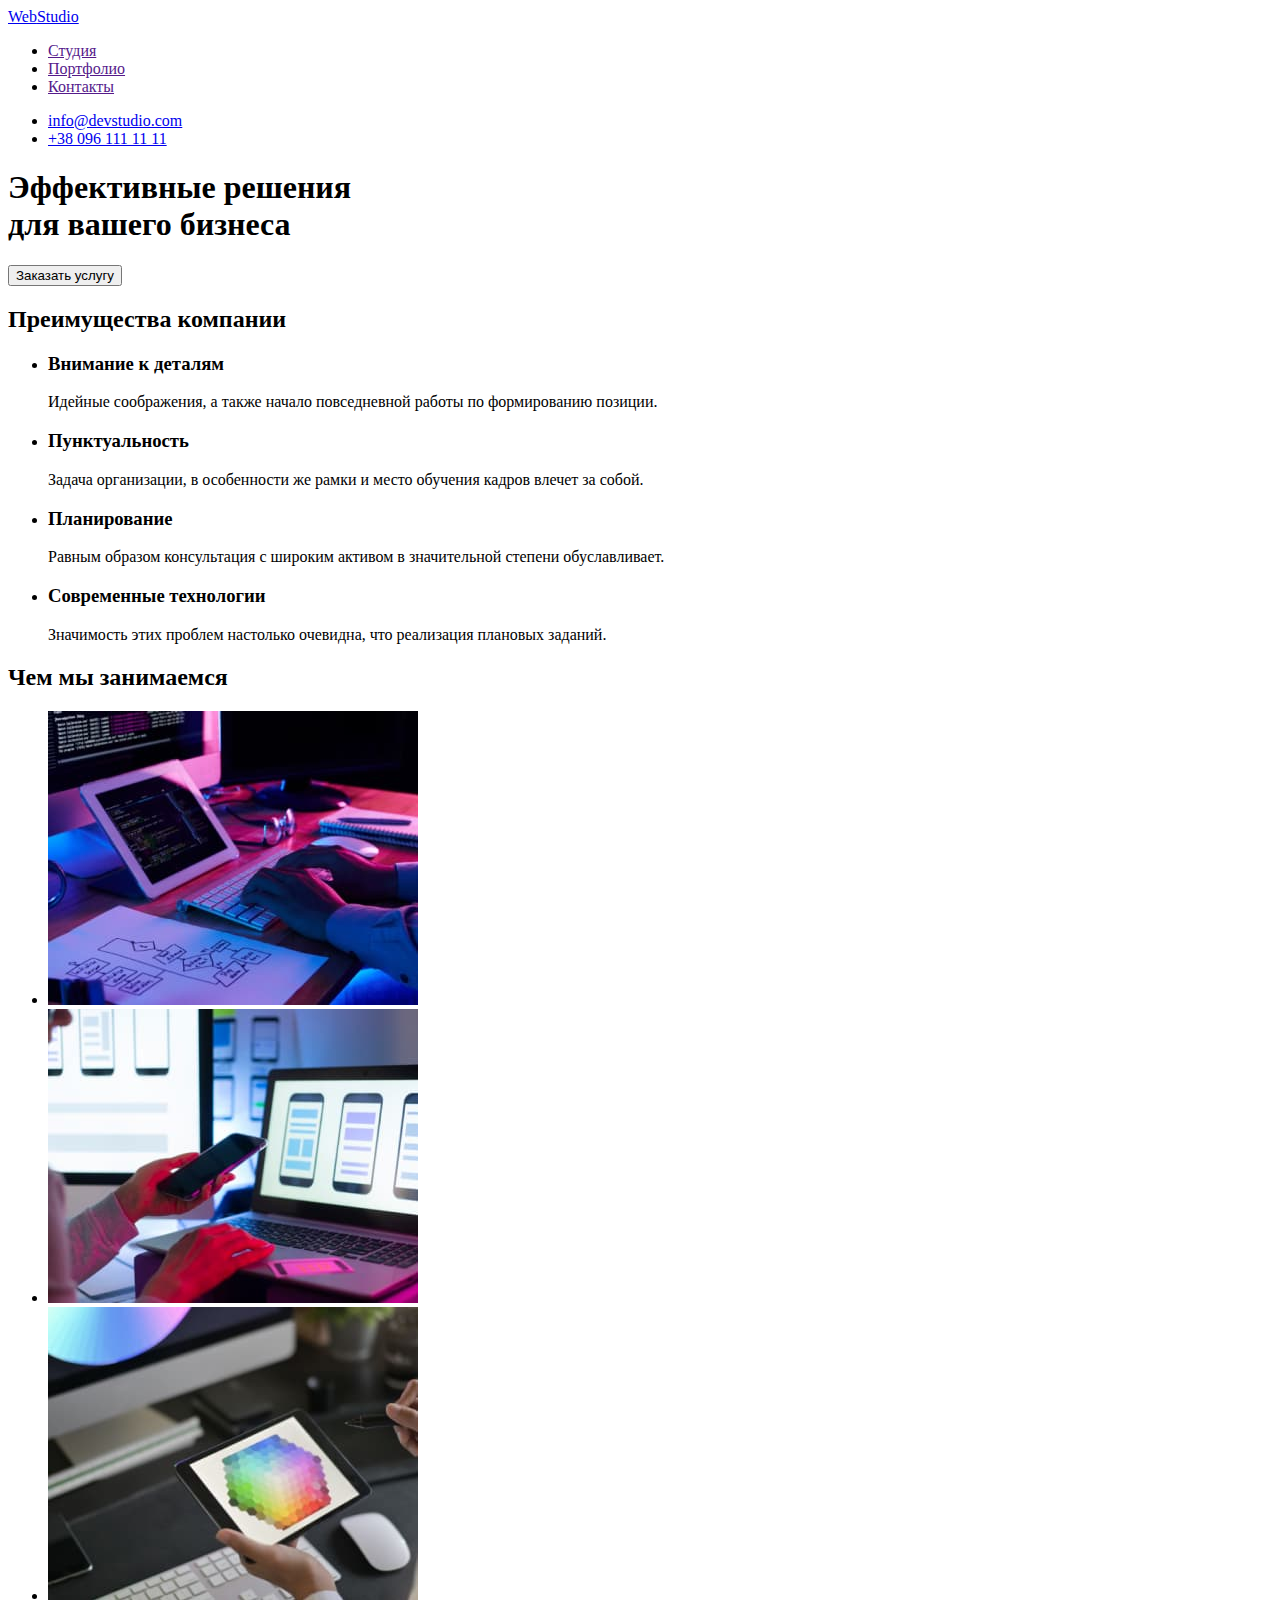
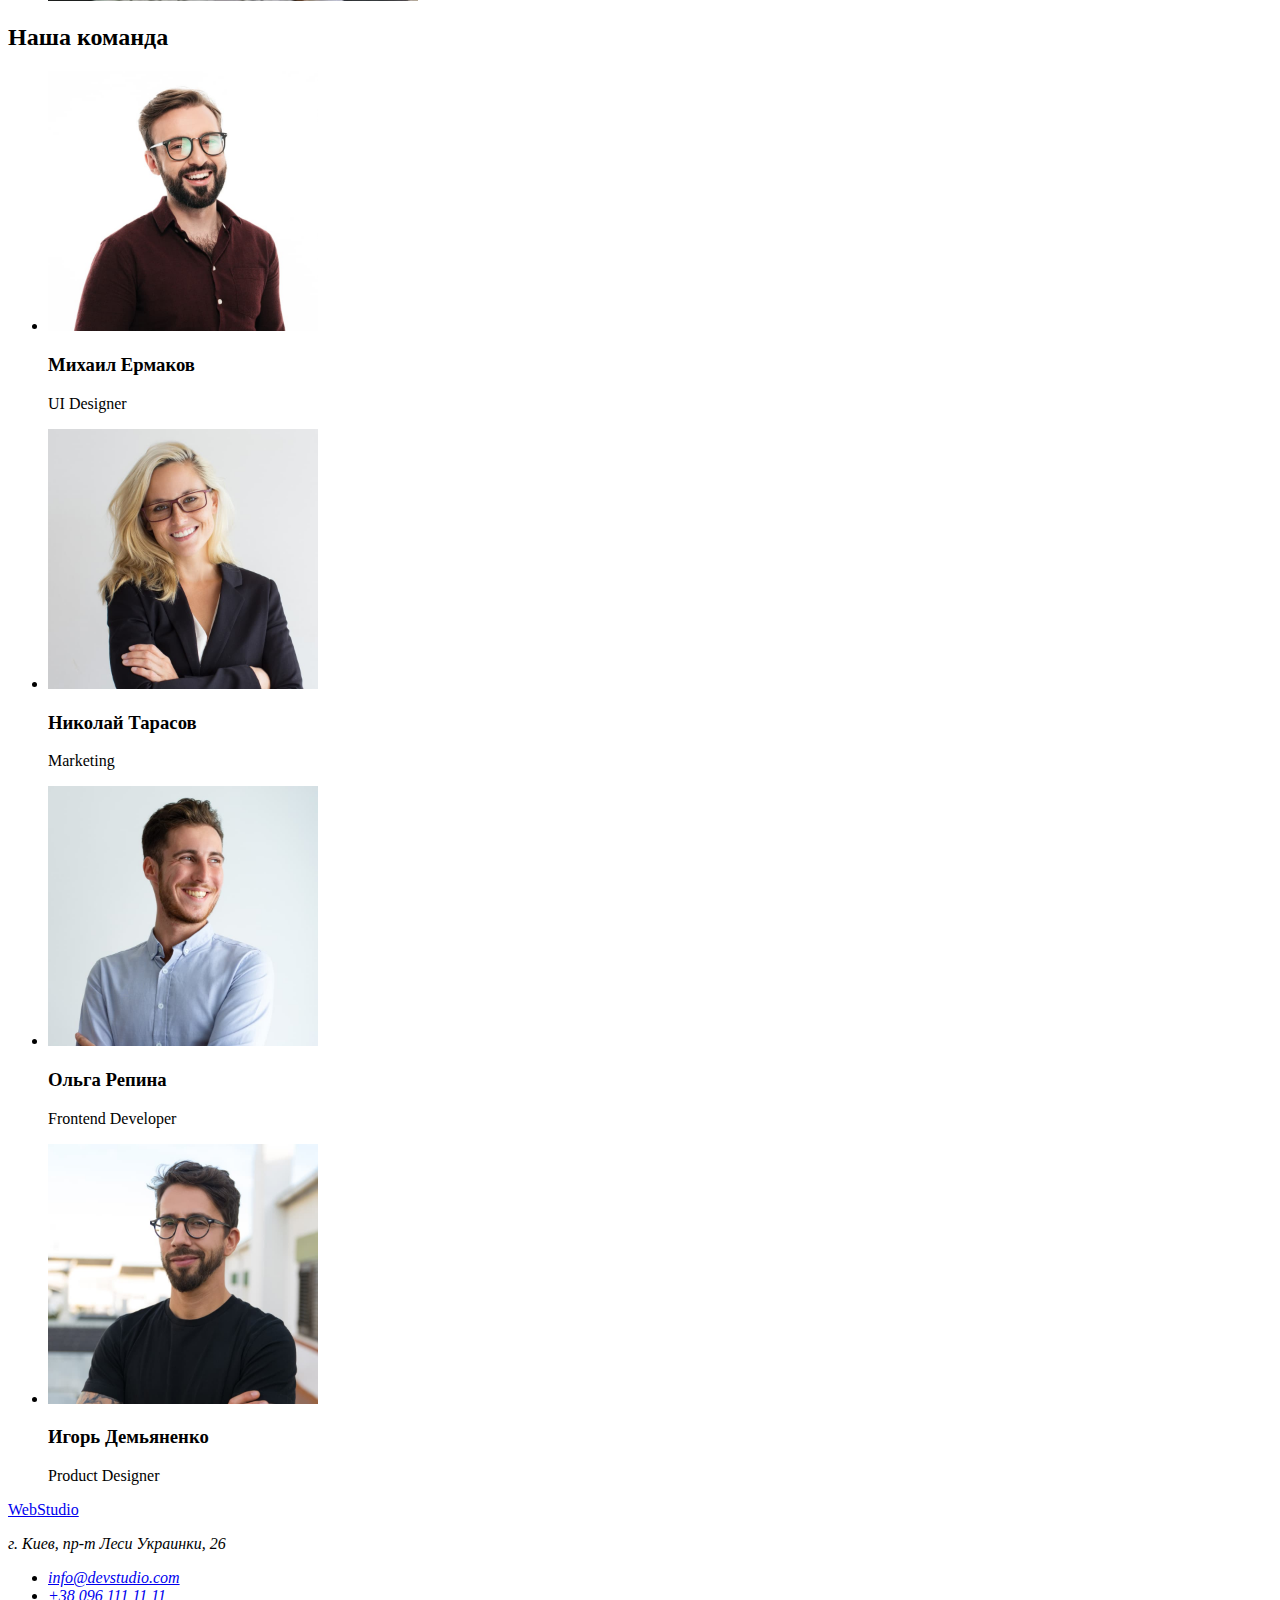
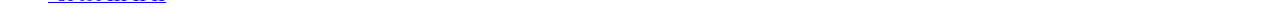
==== index.html @ 6ae6dded "Initial commit" ====
<!DOCTYPE html>
<html lang="ru">
<head>
    <meta charset="UTF-8">
    <meta http-equiv="X-UA-Compatible" content="IE=edge">
    <meta name="description" content="Сайт студии web-разработки WebStudio">
    <title>Сайт WebStudio</title>
</head>
<body>
    <!--Шапка сайта-->
    <header>
        <nav>
            <a href="./index.html"><span>Web</span>Studio</a>
            
            <ul>
                <li> <a href="">Студия</a></li>
                <li> <a href="">Портфолио</a></li>
                <li> <a href="">Контакты</a></li>
            </ul>
        </nav>
        <ul>
            <li><a href="mailto:info@devstudio.com">info@devstudio.com</a></li>
            <li><a href="tel:+380961111111">+38 096 111 11 11</a></li>
        </ul>
    </header>

    <!--Наполнение раздела "Студия"-->
    <main>
        <!--Герой-->
        <section>
                <h1>Эффективные решения <br/> для вашего бизнеса</h1>
                <button type="button">Заказать услугу</button>
        </section>
        
        <!--Преимущества компании-->
        <section>
            <!--Репета научит прятать этот заголовок в сss-->
            <h2>Преимущества компании</h2>
            <ul>
                <li>
                    <h3>Внимание к деталям</h3>
                    <p>Идейные соображения, а также начало повседневной работы по формированию позиции.</p>
                </li>
                <li>
                    <h3>Пунктуальность</h3>
                    <p>Задача организации, в особенности же рамки и место обучения кадров влечет за собой.</p>
                </li>
                <li>
                    <h3>Планирование</h3>
                    <p>Равным образом консультация с широким активом в значительной степени обуславливает.</p>
                </li>
                <li>
                    <h3>Современные технологии</h3>
                    <p>Значимость этих проблем настолько очевидна, что реализация плановых заданий.</p>
                </li>
            </ul>
        </section>
        
        <!--Чем мы занимаемся-->
        <section>
            <h2>Чем мы занимаемся</h2>
            <ul>
                <li>
                    <img src="./images/box1.jpg" alt="планшет на столе" width="370">
                </li>
                <li>
                    <img src="./images/box2.jpg" alt="телефон в руке" width="370">
                </li>
                <li>
                    <img src="./images/box3.jpg" alt="спектр цветов" width="370">
                </li>
            </ul>
        </section>
        
        <!--Наша команда-->
        <section>
            <h2>Наша команда</h2>
            <ul>
                <li>
                    <img src="./images/img1.jpg" alt="фото Игорь Демьяненко" width="270">
                    <h3>Михаил Ермаков</h3>
                    <p>UI Designer</p>
                </li>
                <li>
                    <img src="./images/img2.jpg" alt="фото Ольга Репина" width="270">
                    <h3>Николай Тарасов</h3>
                    <p>Marketing</p>
                </li>
                <li>
                    <img src="./images/img3.jpg" alt="фото Николай Тарасов" width="270">
                    <h3>Ольга Репина</h3>
                    <p>Frontend Developer</p>
                </li>
                <li>
                    <img src="./images/img4.jpg" alt="фото Михаил Ермаков" width="270">
                    <h3>Игорь Демьяненко</h3>
                    <p>Product Designer</p>
                </li>
            </ul>
        </section>
    </main>

    <!--Подвал сайта-->
    <footer>
        <a href="./index.html"> <span>Web</span>Studio</a>
        <address>
            <p>г. Киев, пр-т Леси Украинки, 26</p>
            <ul>
                <li><a href="mailto:info@devstudio.com">info@devstudio.com</a></li>
                <li><a href="tel:+380961111111">+38 096 111 11 11</a></li>
            </ul>
        </address>
    </footer>

</body>
</html>
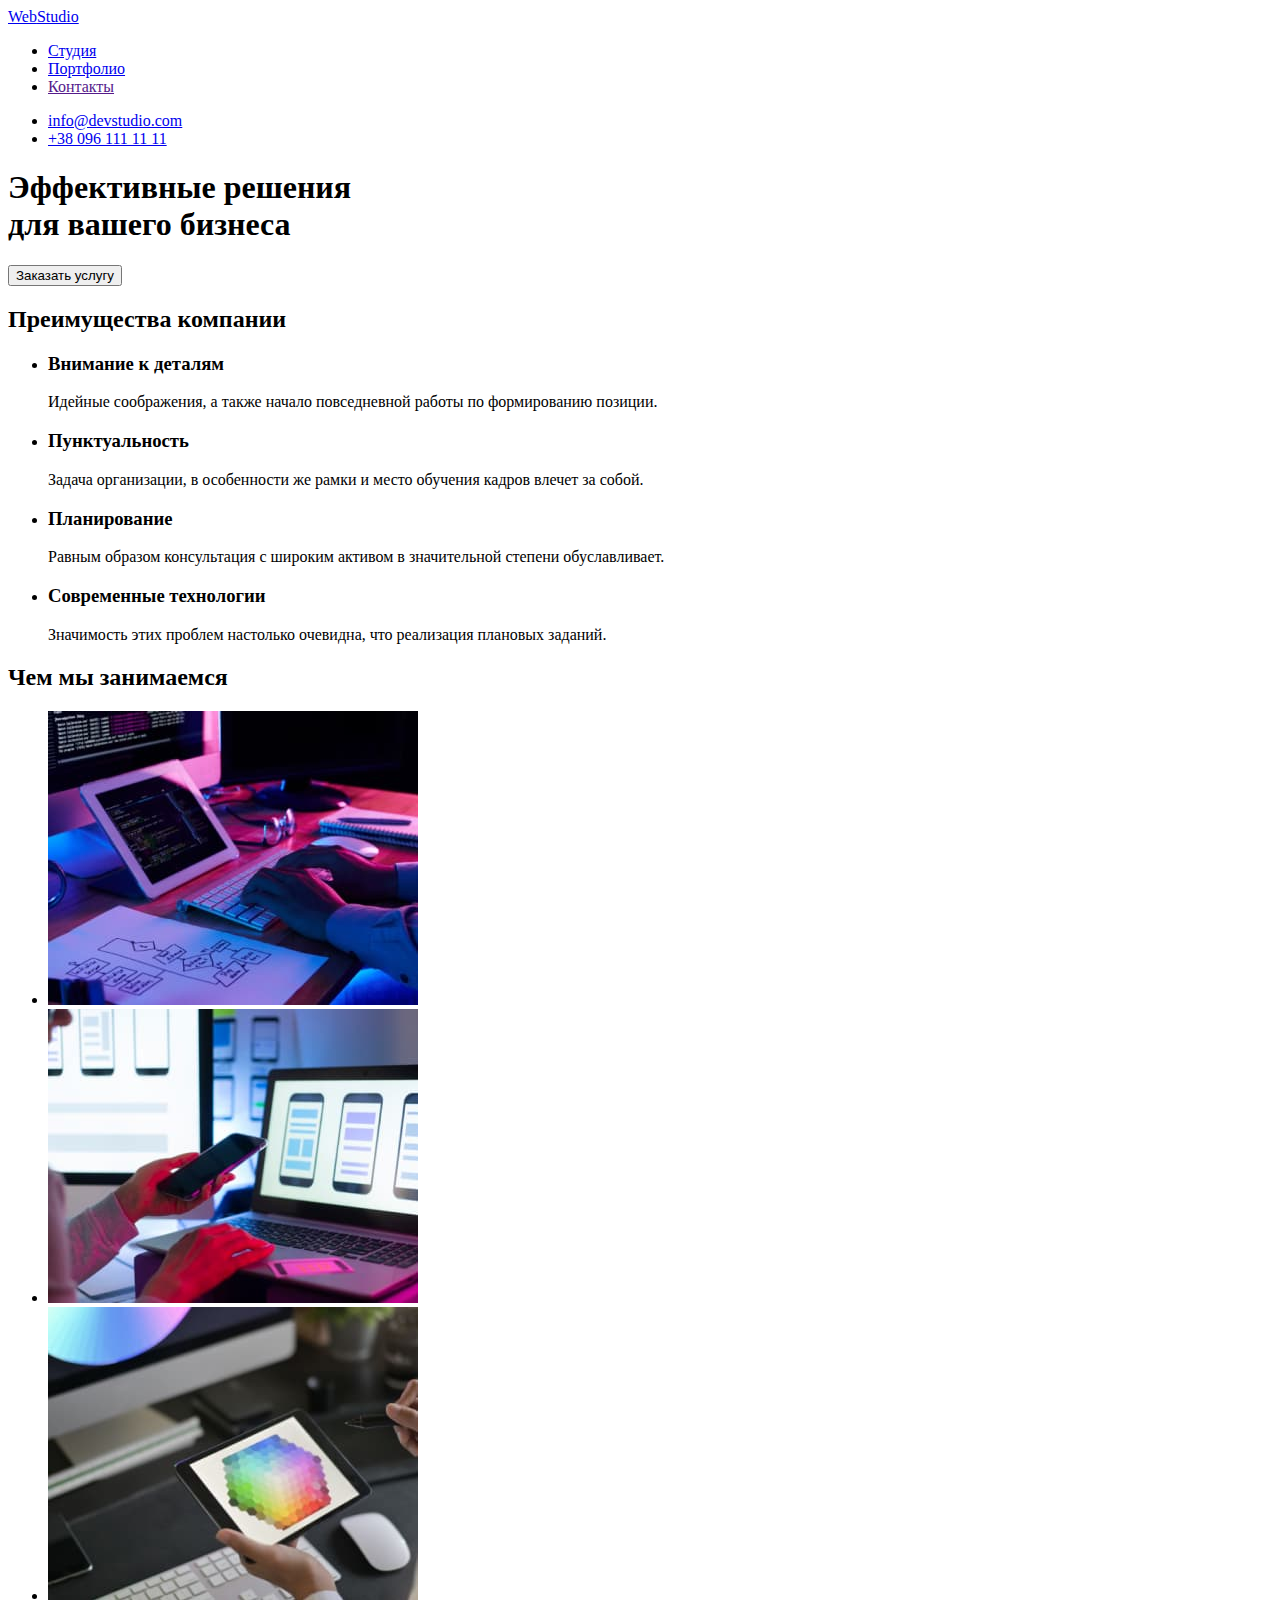
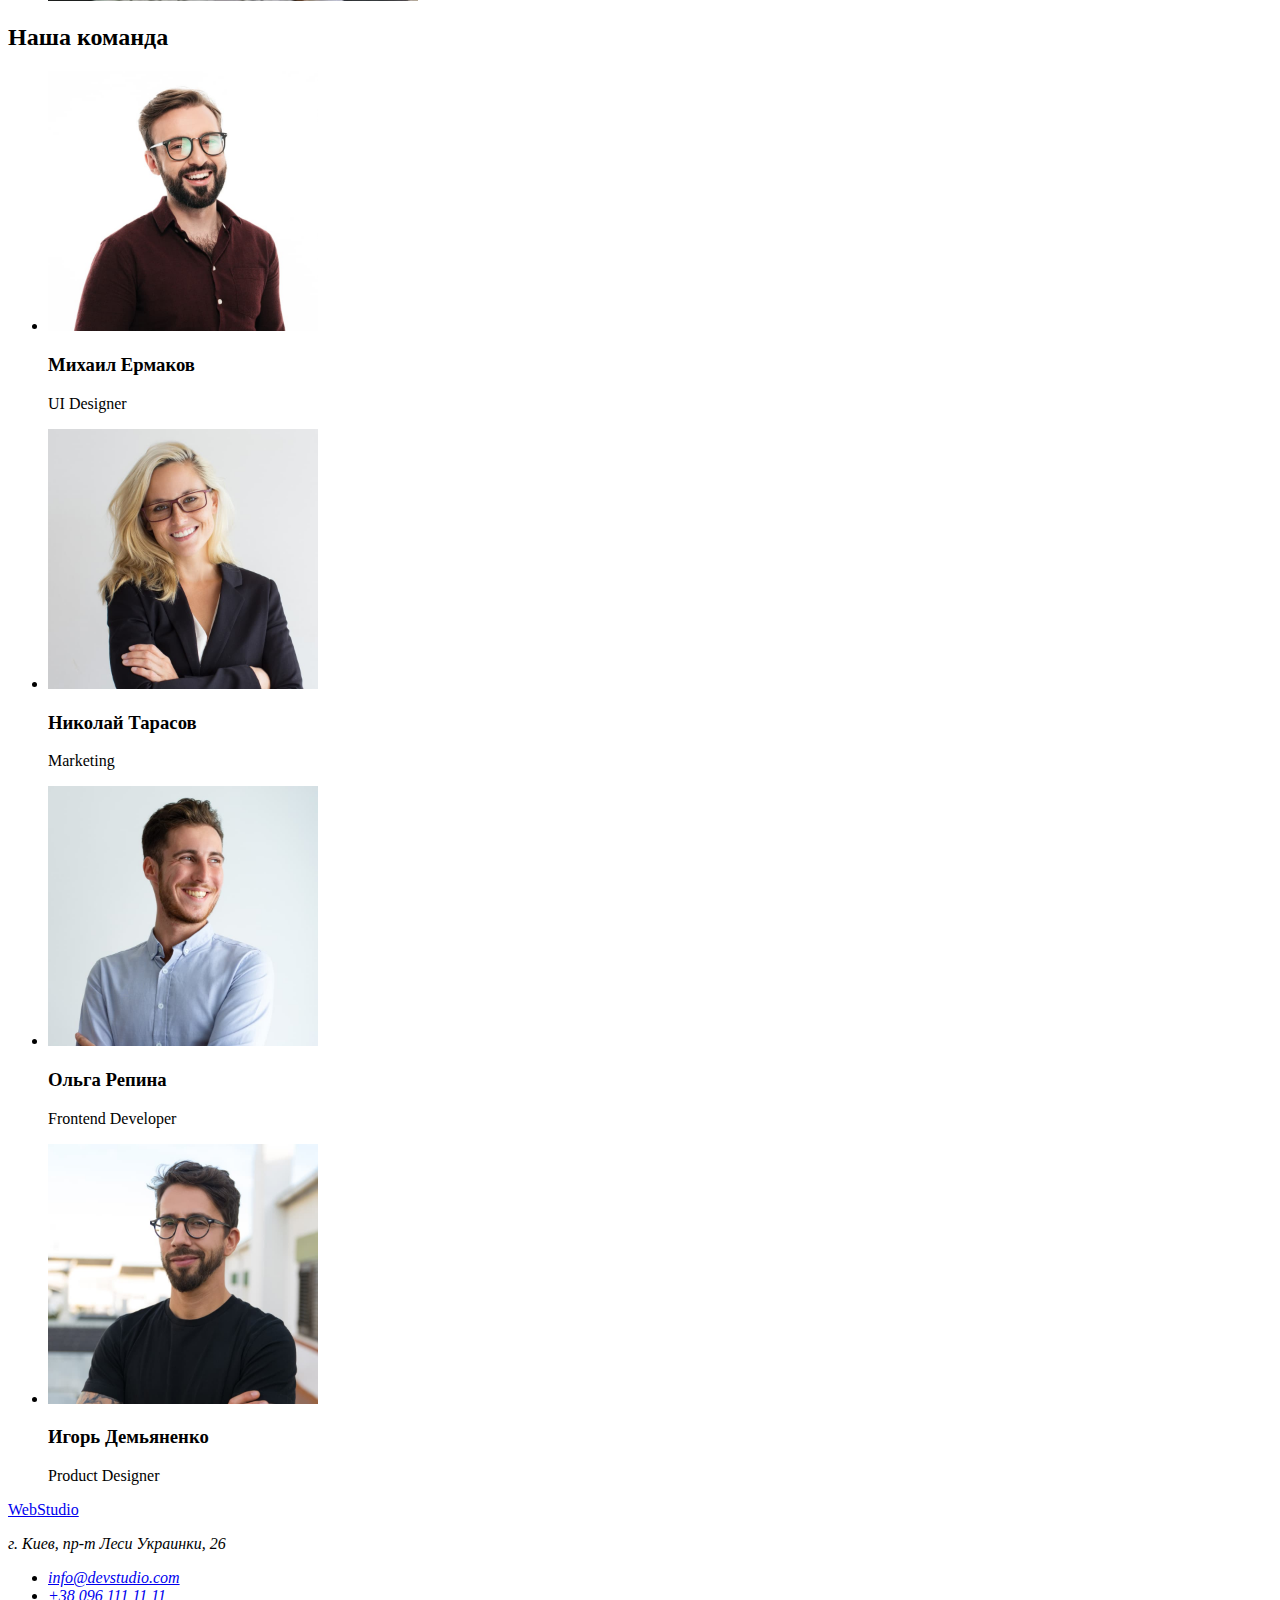
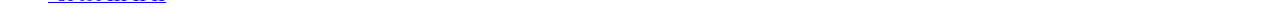
==== commit 8dfadb68: "Добавляет таблицу стилей и связывает с html" ====
--- a/index.html
+++ b/index.html
@@ -1,116 +1,123 @@
 <!DOCTYPE html>
 <html lang="ru">
-<head>
-    <meta charset="UTF-8">
-    <meta http-equiv="X-UA-Compatible" content="IE=edge">
-    <meta name="description" content="Сайт студии web-разработки WebStudio">
+  <head>
+    <meta charset="UTF-8" />
+    <meta http-equiv="X-UA-Compatible" content="IE=edge" />
+    <meta name="description" content="Сайт студии web-разработки WebStudio" />
     <title>Сайт WebStudio</title>
-</head>
-<body>
+    <link rel="stylesheet" href="./css/styles.css" />
+  </head>
+  <body>
     <!--Шапка сайта-->
     <header>
-        <nav>
-            <a href="./index.html"><span>Web</span>Studio</a>
-            
-            <ul>
-                <li> <a href="">Студия</a></li>
-                <li> <a href="">Портфолио</a></li>
-                <li> <a href="">Контакты</a></li>
-            </ul>
-        </nav>
+      <nav>
+        <a href="./index.html"><span>Web</span>Studio</a>
+
         <ul>
-            <li><a href="mailto:info@devstudio.com">info@devstudio.com</a></li>
-            <li><a href="tel:+380961111111">+38 096 111 11 11</a></li>
+          <li><a href="./index.html">Студия</a></li>
+          <li><a href="./portfolio.html">Портфолио</a></li>
+          <li><a href="">Контакты</a></li>
         </ul>
+      </nav>
+      <ul>
+        <li><a href="mailto:info@devstudio.com">info@devstudio.com</a></li>
+        <li><a href="tel:+380961111111">+38 096 111 11 11</a></li>
+      </ul>
     </header>
 
     <!--Наполнение раздела "Студия"-->
     <main>
-        <!--Герой-->
-        <section>
-                <h1>Эффективные решения <br/> для вашего бизнеса</h1>
-                <button type="button">Заказать услугу</button>
-        </section>
-        
-        <!--Преимущества компании-->
-        <section>
-            <!--Репета научит прятать этот заголовок в сss-->
-            <h2>Преимущества компании</h2>
-            <ul>
-                <li>
-                    <h3>Внимание к деталям</h3>
-                    <p>Идейные соображения, а также начало повседневной работы по формированию позиции.</p>
-                </li>
-                <li>
-                    <h3>Пунктуальность</h3>
-                    <p>Задача организации, в особенности же рамки и место обучения кадров влечет за собой.</p>
-                </li>
-                <li>
-                    <h3>Планирование</h3>
-                    <p>Равным образом консультация с широким активом в значительной степени обуславливает.</p>
-                </li>
-                <li>
-                    <h3>Современные технологии</h3>
-                    <p>Значимость этих проблем настолько очевидна, что реализация плановых заданий.</p>
-                </li>
-            </ul>
-        </section>
-        
-        <!--Чем мы занимаемся-->
-        <section>
-            <h2>Чем мы занимаемся</h2>
-            <ul>
-                <li>
-                    <img src="./images/box1.jpg" alt="планшет на столе" width="370">
-                </li>
-                <li>
-                    <img src="./images/box2.jpg" alt="телефон в руке" width="370">
-                </li>
-                <li>
-                    <img src="./images/box3.jpg" alt="спектр цветов" width="370">
-                </li>
-            </ul>
-        </section>
-        
-        <!--Наша команда-->
-        <section>
-            <h2>Наша команда</h2>
-            <ul>
-                <li>
-                    <img src="./images/img1.jpg" alt="фото Игорь Демьяненко" width="270">
-                    <h3>Михаил Ермаков</h3>
-                    <p>UI Designer</p>
-                </li>
-                <li>
-                    <img src="./images/img2.jpg" alt="фото Ольга Репина" width="270">
-                    <h3>Николай Тарасов</h3>
-                    <p>Marketing</p>
-                </li>
-                <li>
-                    <img src="./images/img3.jpg" alt="фото Николай Тарасов" width="270">
-                    <h3>Ольга Репина</h3>
-                    <p>Frontend Developer</p>
-                </li>
-                <li>
-                    <img src="./images/img4.jpg" alt="фото Михаил Ермаков" width="270">
-                    <h3>Игорь Демьяненко</h3>
-                    <p>Product Designer</p>
-                </li>
-            </ul>
-        </section>
+      <!--Герой-->
+      <section>
+        <h1>
+          Эффективные решения <br />
+          для вашего бизнеса
+        </h1>
+        <button type="button">Заказать услугу</button>
+      </section>
+
+      <!--Преимущества компании-->
+      <section>
+        <!--Репета научит прятать этот заголовок в сss-->
+        <h2>Преимущества компании</h2>
+        <ul>
+          <li>
+            <h3>Внимание к деталям</h3>
+            <p>Идейные соображения, а также начало повседневной работы по формированию позиции.</p>
+          </li>
+          <li>
+            <h3>Пунктуальность</h3>
+            <p>
+              Задача организации, в особенности же рамки и место обучения кадров влечет за собой.
+            </p>
+          </li>
+          <li>
+            <h3>Планирование</h3>
+            <p>
+              Равным образом консультация с широким активом в значительной степени обуславливает.
+            </p>
+          </li>
+          <li>
+            <h3>Современные технологии</h3>
+            <p>Значимость этих проблем настолько очевидна, что реализация плановых заданий.</p>
+          </li>
+        </ul>
+      </section>
+
+      <!--Чем мы занимаемся-->
+      <section>
+        <h2>Чем мы занимаемся</h2>
+        <ul>
+          <li>
+            <img src="./images/box1.jpg" alt="планшет на столе" width="370" />
+          </li>
+          <li>
+            <img src="./images/box2.jpg" alt="телефон в руке" width="370" />
+          </li>
+          <li>
+            <img src="./images/box3.jpg" alt="спектр цветов" width="370" />
+          </li>
+        </ul>
+      </section>
+
+      <!--Наша команда-->
+      <section>
+        <h2>Наша команда</h2>
+        <ul>
+          <li>
+            <img src="./images/img1.jpg" alt="фото Игорь Демьяненко" width="270" />
+            <h3>Михаил Ермаков</h3>
+            <p>UI Designer</p>
+          </li>
+          <li>
+            <img src="./images/img2.jpg" alt="фото Ольга Репина" width="270" />
+            <h3>Николай Тарасов</h3>
+            <p>Marketing</p>
+          </li>
+          <li>
+            <img src="./images/img3.jpg" alt="фото Николай Тарасов" width="270" />
+            <h3>Ольга Репина</h3>
+            <p>Frontend Developer</p>
+          </li>
+          <li>
+            <img src="./images/img4.jpg" alt="фото Михаил Ермаков" width="270" />
+            <h3>Игорь Демьяненко</h3>
+            <p>Product Designer</p>
+          </li>
+        </ul>
+      </section>
     </main>
 
     <!--Подвал сайта-->
     <footer>
-        <a href="./index.html"> <span>Web</span>Studio</a>
-        <address>
-            <p>г. Киев, пр-т Леси Украинки, 26</p>
-            <ul>
-                <li><a href="mailto:info@devstudio.com">info@devstudio.com</a></li>
-                <li><a href="tel:+380961111111">+38 096 111 11 11</a></li>
-            </ul>
-        </address>
+      <a href="./index.html"> <span>Web</span>Studio</a>
+      <address>
+        <p>г. Киев, пр-т Леси Украинки, 26</p>
+        <ul>
+          <li><a href="mailto:info@devstudio.com">info@devstudio.com</a></li>
+          <li><a href="tel:+380961111111">+38 096 111 11 11</a></li>
+        </ul>
+      </address>
     </footer>
-
-</body>
+  </body>
 </html>
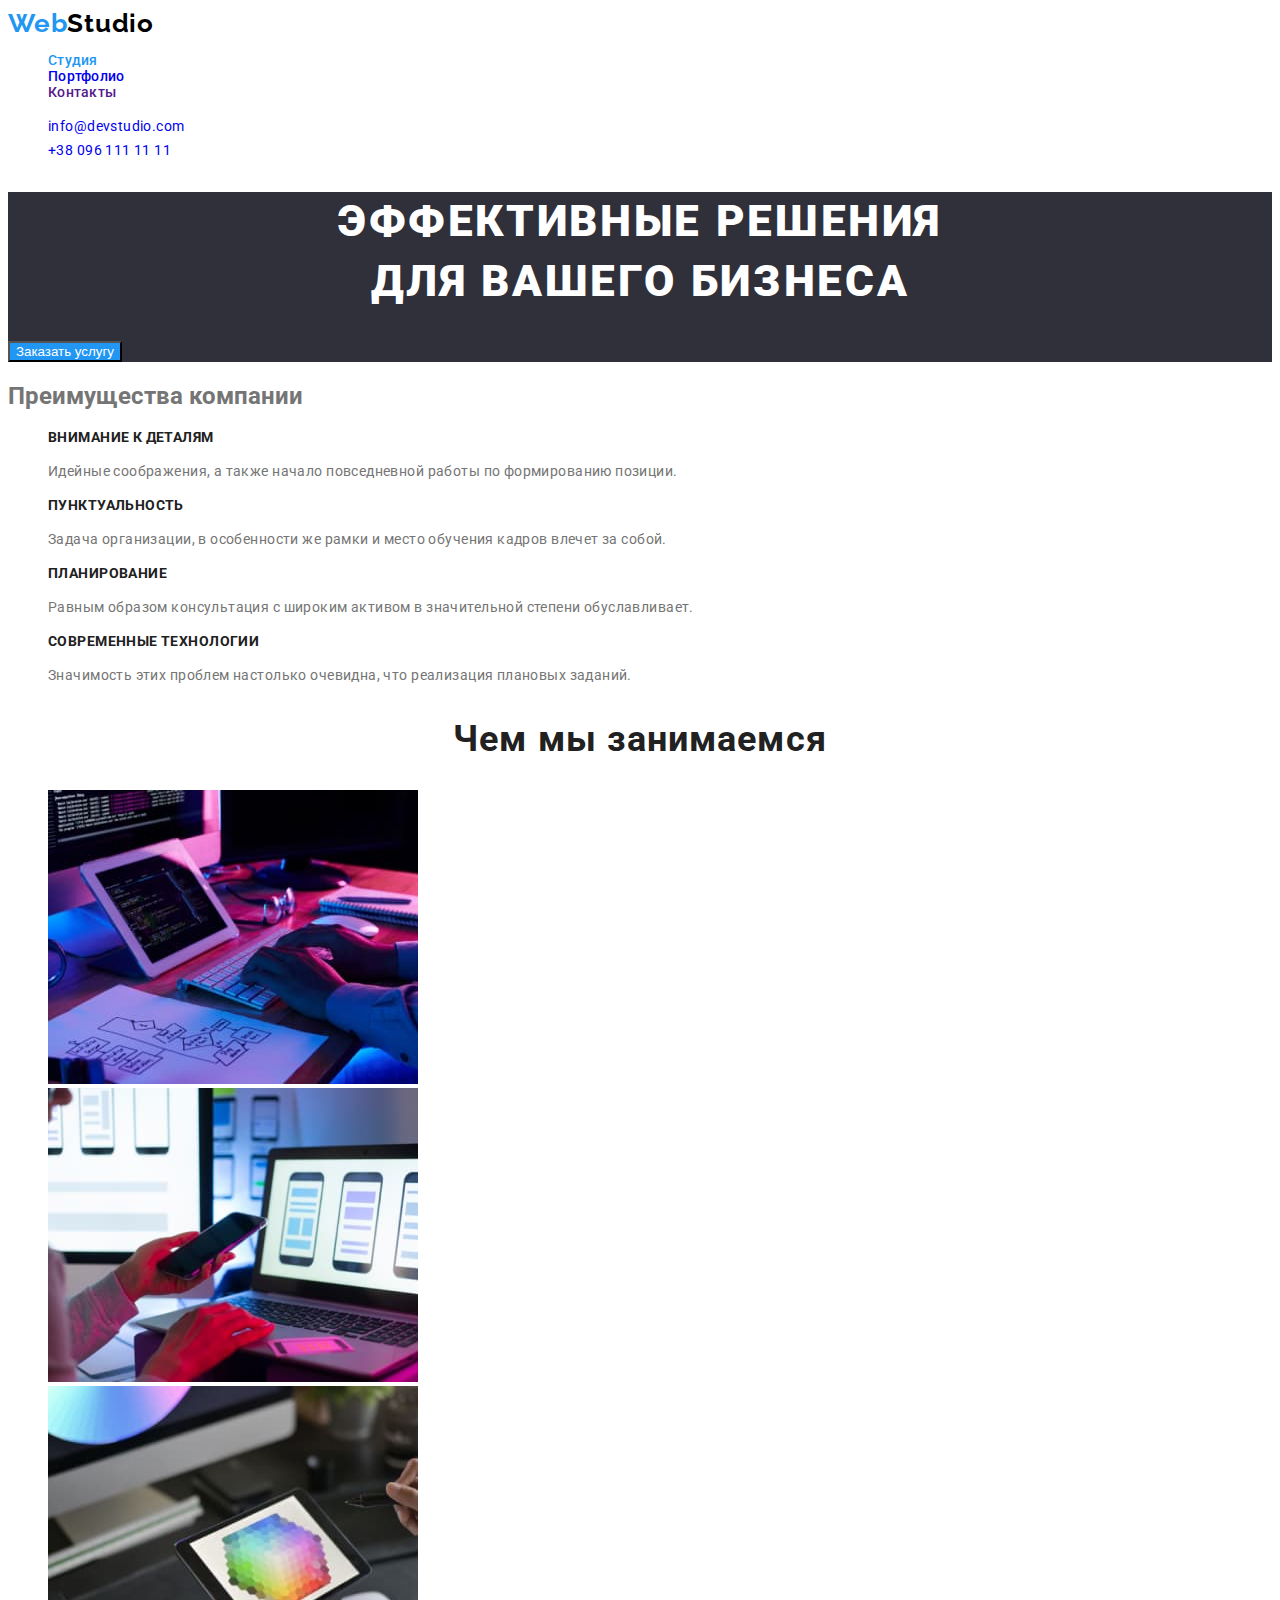
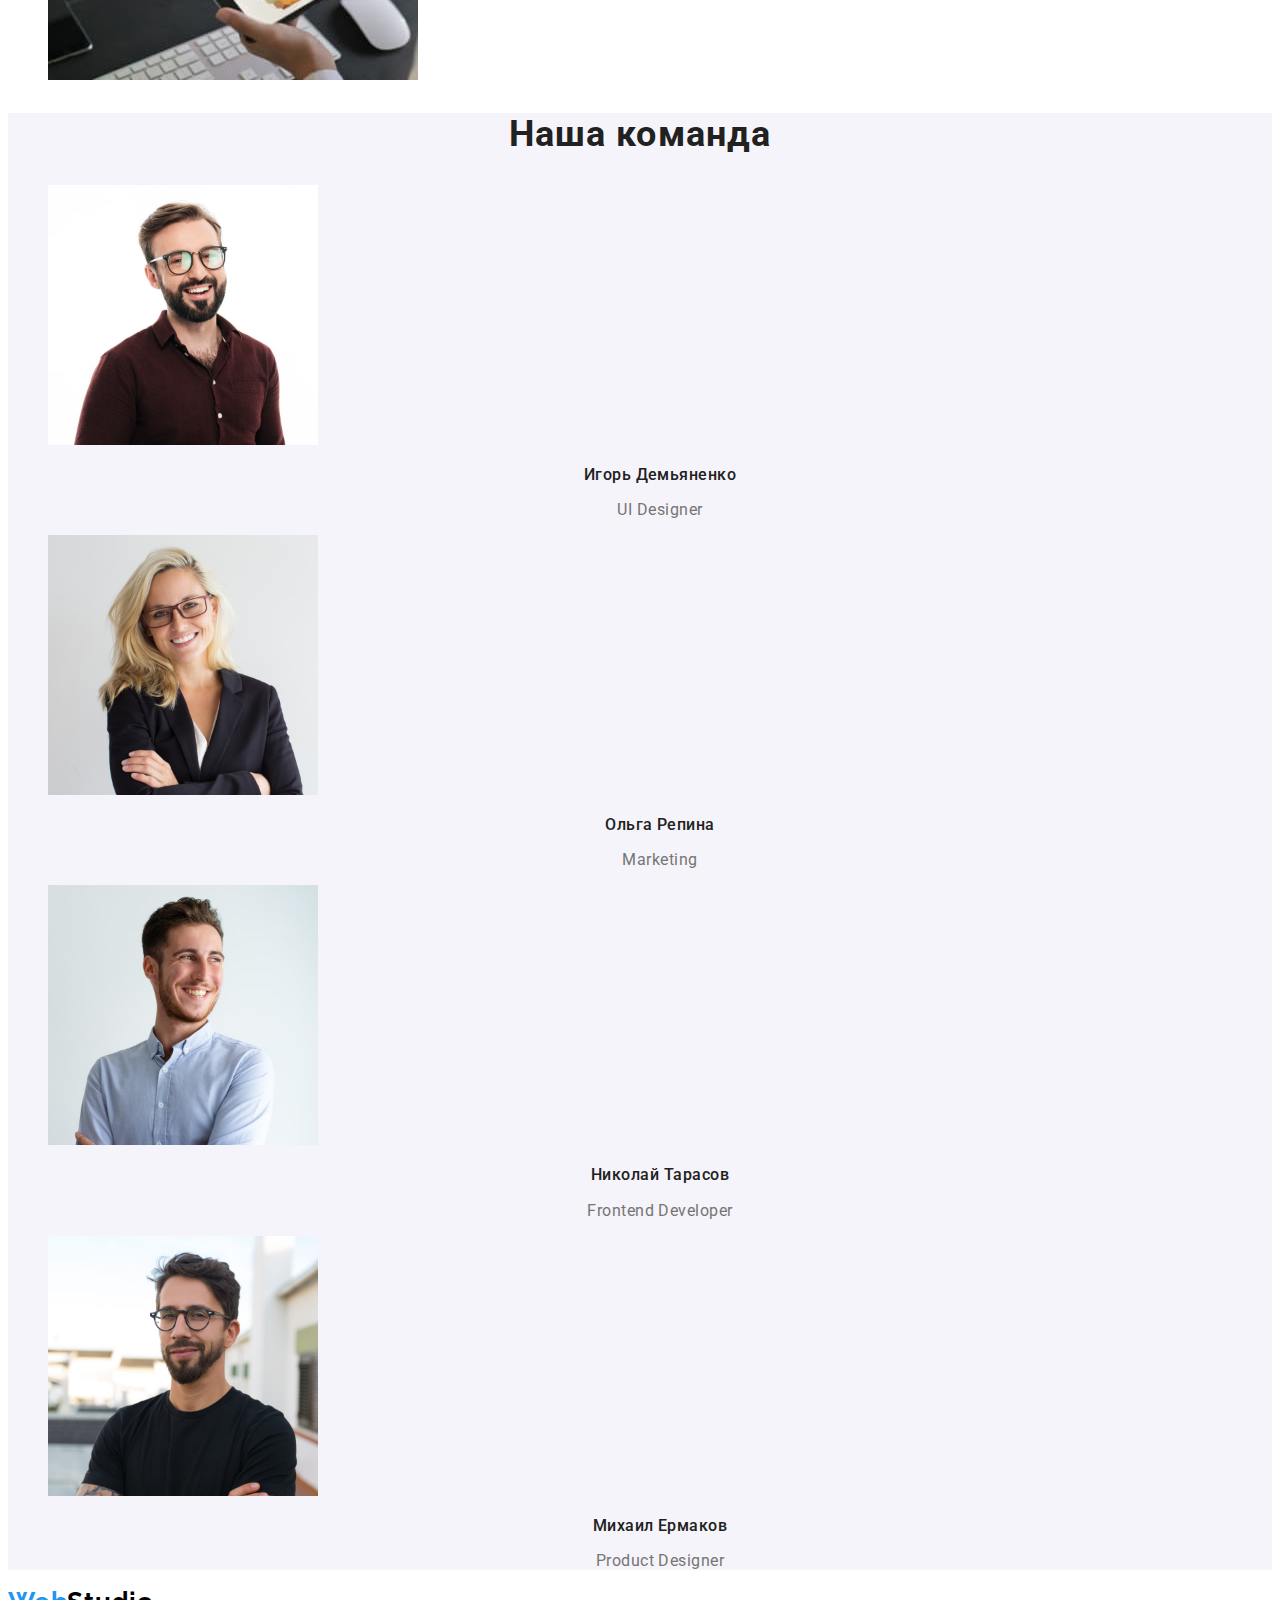
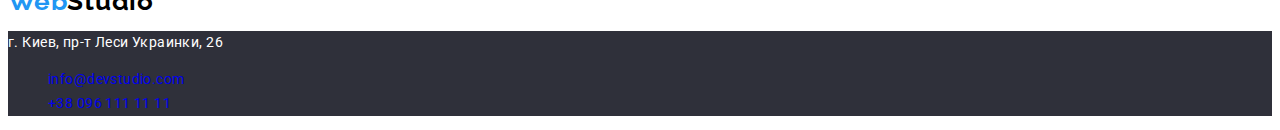
==== commit 040d174c: "Добавляет стили в html index и portfolio" ====
--- a/index.html
+++ b/index.html
@@ -5,69 +5,82 @@
     <meta http-equiv="X-UA-Compatible" content="IE=edge" />
     <meta name="description" content="Сайт студии web-разработки WebStudio" />
     <title>Сайт WebStudio</title>
+    <link rel="preconnect" href="https://fonts.googleapis.com" />
+    <link rel="preconnect" href="https://fonts.gstatic.com" crossorigin />
+    <link
+      href="https://fonts.googleapis.com/css2?family=Raleway:wght@700&family=Roboto:wght@400;500;700;900&display=swap"
+      rel="stylesheet"
+    />
     <link rel="stylesheet" href="./css/styles.css" />
   </head>
-  <body>
+  <body class="page">
     <!--Шапка сайта-->
-    <header>
+    <header class="page-header">
       <nav>
-        <a href="./index.html"><span>Web</span>Studio</a>
-
-        <ul>
-          <li><a href="./index.html">Студия</a></li>
-          <li><a href="./portfolio.html">Портфолио</a></li>
-          <li><a href="">Контакты</a></li>
+        <a href="./index.html" class="logo link"><span class="logo-text">Web</span>Studio</a>
+        <ul class="site-nav list">
+          <li><a href="./index.html" class="link current">Студия</a></li>
+          <li><a href="./portfolio.html" class="link">Портфолио</a></li>
+          <li><a href="" class="link">Контакты</a></li>
         </ul>
       </nav>
-      <ul>
-        <li><a href="mailto:info@devstudio.com">info@devstudio.com</a></li>
-        <li><a href="tel:+380961111111">+38 096 111 11 11</a></li>
+      <ul class="contacts-list list">
+        <li>
+          <a href="mailto:info@devstudio.com" class="link">info@devstudio.com</a>
+        </li>
+        <li>
+          <a href="tel:+380961111111" class="link">+38 096 111 11 11</a>
+        </li>
       </ul>
     </header>
 
     <!--Наполнение раздела "Студия"-->
-    <main>
+    <main class="page-main">
       <!--Герой-->
-      <section>
-        <h1>
+      <section class="hero">
+        <h1 class="hero-title">
           Эффективные решения <br />
           для вашего бизнеса
         </h1>
-        <button type="button">Заказать услугу</button>
+        <button type="button" class="btn">Заказать услугу</button>
       </section>
 
       <!--Преимущества компании-->
-      <section>
+      <section class="benefits">
         <!--Репета научит прятать этот заголовок в сss-->
-        <h2>Преимущества компании</h2>
-        <ul>
+        <h2 class="benefits-title">Преимущества компании</h2>
+        <ul class="benefits-list list">
           <li>
-            <h3>Внимание к деталям</h3>
-            <p>Идейные соображения, а также начало повседневной работы по формированию позиции.</p>
+            <h3 class="benefit-title">Внимание к деталям</h3>
+            <p class="benefit-text">
+              Идейные соображения, а также начало повседневной работы по формированию позиции.
+            </p>
           </li>
           <li>
-            <h3>Пунктуальность</h3>
-            <p>
+            <h3 class="benefit-title">Пунктуальность</h3>
+            <p class="benefit-text">
               Задача организации, в особенности же рамки и место обучения кадров влечет за собой.
             </p>
           </li>
           <li>
-            <h3>Планирование</h3>
-            <p>
+            <h3 class="benefit-title">Планирование</h3>
+            <p class="benefit-text">
               Равным образом консультация с широким активом в значительной степени обуславливает.
             </p>
           </li>
           <li>
-            <h3>Современные технологии</h3>
-            <p>Значимость этих проблем настолько очевидна, что реализация плановых заданий.</p>
+            <h3 class="benefit-title">Современные технологии</h3>
+            <p class="benefit-text">
+              Значимость этих проблем настолько очевидна, что реализация плановых заданий.
+            </p>
           </li>
         </ul>
       </section>
 
       <!--Чем мы занимаемся-->
-      <section>
-        <h2>Чем мы занимаемся</h2>
-        <ul>
+      <section class="skills">
+        <h2 class="section-title">Чем мы занимаемся</h2>
+        <ul class="skills-list list">
           <li>
             <img src="./images/box1.jpg" alt="планшет на столе" width="370" />
           </li>
@@ -81,41 +94,45 @@
       </section>
 
       <!--Наша команда-->
-      <section>
-        <h2>Наша команда</h2>
-        <ul>
+      <section class="team">
+        <h2 class="section-title">Наша команда</h2>
+        <ul class="team-list list">
           <li>
             <img src="./images/img1.jpg" alt="фото Игорь Демьяненко" width="270" />
-            <h3>Михаил Ермаков</h3>
-            <p>UI Designer</p>
+            <h3 class="employee-name">Игорь Демьяненко</h3>
+            <p class="position">UI Designer</p>
           </li>
           <li>
             <img src="./images/img2.jpg" alt="фото Ольга Репина" width="270" />
-            <h3>Николай Тарасов</h3>
-            <p>Marketing</p>
+            <h3 class="employee-name">Ольга Репина</h3>
+            <p class="position">Marketing</p>
           </li>
           <li>
             <img src="./images/img3.jpg" alt="фото Николай Тарасов" width="270" />
-            <h3>Ольга Репина</h3>
-            <p>Frontend Developer</p>
+            <h3 class="employee-name">Николай Тарасов</h3>
+            <p class="position">Frontend Developer</p>
           </li>
           <li>
             <img src="./images/img4.jpg" alt="фото Михаил Ермаков" width="270" />
-            <h3>Игорь Демьяненко</h3>
-            <p>Product Designer</p>
+            <h3 class="employee-name">Михаил Ермаков</h3>
+            <p class="position">Product Designer</p>
           </li>
         </ul>
       </section>
     </main>
 
     <!--Подвал сайта-->
-    <footer>
-      <a href="./index.html"> <span>Web</span>Studio</a>
-      <address>
-        <p>г. Киев, пр-т Леси Украинки, 26</p>
-        <ul>
-          <li><a href="mailto:info@devstudio.com">info@devstudio.com</a></li>
-          <li><a href="tel:+380961111111">+38 096 111 11 11</a></li>
+    <footer class="page-footer">
+      <a href="./index.html" class="logo link"><span class="logo-text">Web</span>Studio</a>
+      <address class="company-addresses">
+        <p class="physical-adress">г. Киев, пр-т Леси Украинки, 26</p>
+        <ul class="contacts-list list">
+          <li>
+            <a href="mailto:info@devstudio.com" class="link">info@devstudio.com</a>
+          </li>
+          <li>
+            <a href="tel:+380961111111" class="link">+38 096 111 11 11</a>
+          </li>
         </ul>
       </address>
     </footer>
--- a/css/styles.css
+++ b/css/styles.css
@@ -0,0 +1,165 @@
+:root {
+    --primary-text-color: #757575;
+    --secondary-text-color: #212121;
+    --accent-text-color: #2196F3;
+    --secondary-background-color: #F5F4FA;
+    --accent-background-color: #2F303A;
+}
+
+body {
+    font-family: 'Roboto',sans-serif;
+    color: var(--primary-text-color);
+    background-color: #FFFFFF;
+}
+.list {
+    list-style: none;
+}
+.link {
+    text-decoration: none;
+}
+/* Page header */
+.logo {
+    color: #000000;
+    font-family: 'Raleway';
+    font-style: normal;
+    font-weight: 700;
+    font-size: 26px;
+    line-height: 1.19;
+    letter-spacing: 0.03em;
+}
+.logo-text {
+    color: var(--accent-text-color);
+    font-family: 'Raleway';
+    font-style: normal;
+    font-weight: 700;
+    font-size: 26px;
+    line-height: 1.19;
+    letter-spacing: 0.03em;
+}
+/* Site nav */
+.site-nav {
+    color: var(--secondary-text-color);
+    font-style: normal;
+    font-weight: 500;
+    font-size: 14px;
+    line-height: 1.14;
+    letter-spacing: 0.02em;
+}
+.site-nav .link:hover, 
+.site-nav .link:focus {
+    color: var(--accent-text-color);
+}
+.site-nav .link.current {
+    color: var(--accent-text-color);
+}
+/* Contact */
+.contacts-list {
+    color: var(--primary-text-color);
+    font-style: normal;
+    font-weight: 500;
+    font-size: 14px;
+    line-height: 1.14;
+    letter-spacing: 0.02em;
+}
+.contacts-list .link:hover,
+.contacts-list .link:focus {
+    color: var(--accent-text-color);
+}
+
+/* Hero */
+.hero {
+    background-color: var(--accent-background-color);
+}
+.hero-title {
+    color: #FFFFFF;
+    font-style: normal;
+    font-weight: 900;
+    font-size: 44px;
+    line-height: 1.36;
+    text-align: center;
+    letter-spacing: 0.06em;
+    text-transform: uppercase;
+}
+
+/* Benefits */
+.benefit-title {
+    color: var(--secondary-text-color);
+    font-style: normal;
+    font-weight: 700;
+    font-size: 14px;
+    line-height: 1.14;
+    letter-spacing: 0.03em;
+    text-transform: uppercase;
+}
+.benefit-text {
+    font-style: normal;
+    font-weight: 400;
+    font-size: 14px;
+    line-height: 1.71;
+    letter-spacing: 0.03em;
+}
+/* skills */
+.section-title {
+    color: var(--secondary-text-color);
+    font-style: normal;
+    font-weight: 700;
+    font-size: 36px;
+    line-height: 1.17;
+    text-align: center;
+    letter-spacing: 0.03em;
+}
+
+/* team */
+.team {
+    background-color: var(--secondary-background-color);
+}
+.employee-name {
+    color: var(--secondary-text-color);
+    font-style: normal;
+    font-weight: 500;
+    font-size: 16px;
+    line-height: 1.19;
+    text-align: center;
+    letter-spacing: 0.03em;
+}
+.position {
+    font-style: normal;
+    font-weight: 400;
+    font-size: 16px;
+    line-height: 1.19;
+    text-align: center;
+    letter-spacing: 0.03em;
+}
+
+/* Footer */
+.company-addresses {
+    background-color: var(--accent-background-color);
+}
+.physical-adress {
+    color: #FFFFFF;
+    font-style: normal;
+    font-weight: 400;
+    font-size: 14px;
+    line-height: 1.71;
+    letter-spacing: 0.03em;
+}
+.contacts-list {
+    color: rgba(255, 255, 255, 0.6);
+    font-style: normal;
+    font-weight: 400;
+    font-size: 14px;
+    line-height: 1.71;
+    letter-spacing: 0.03em;
+}
+.contacts-list .link:focus,
+.contacts-list .link:hover {
+    color: var(--accent-text-color);
+}
+
+
+/* Button */
+
+.btn {
+    color: white;
+    background-color: var(--accent-text-color);
+}
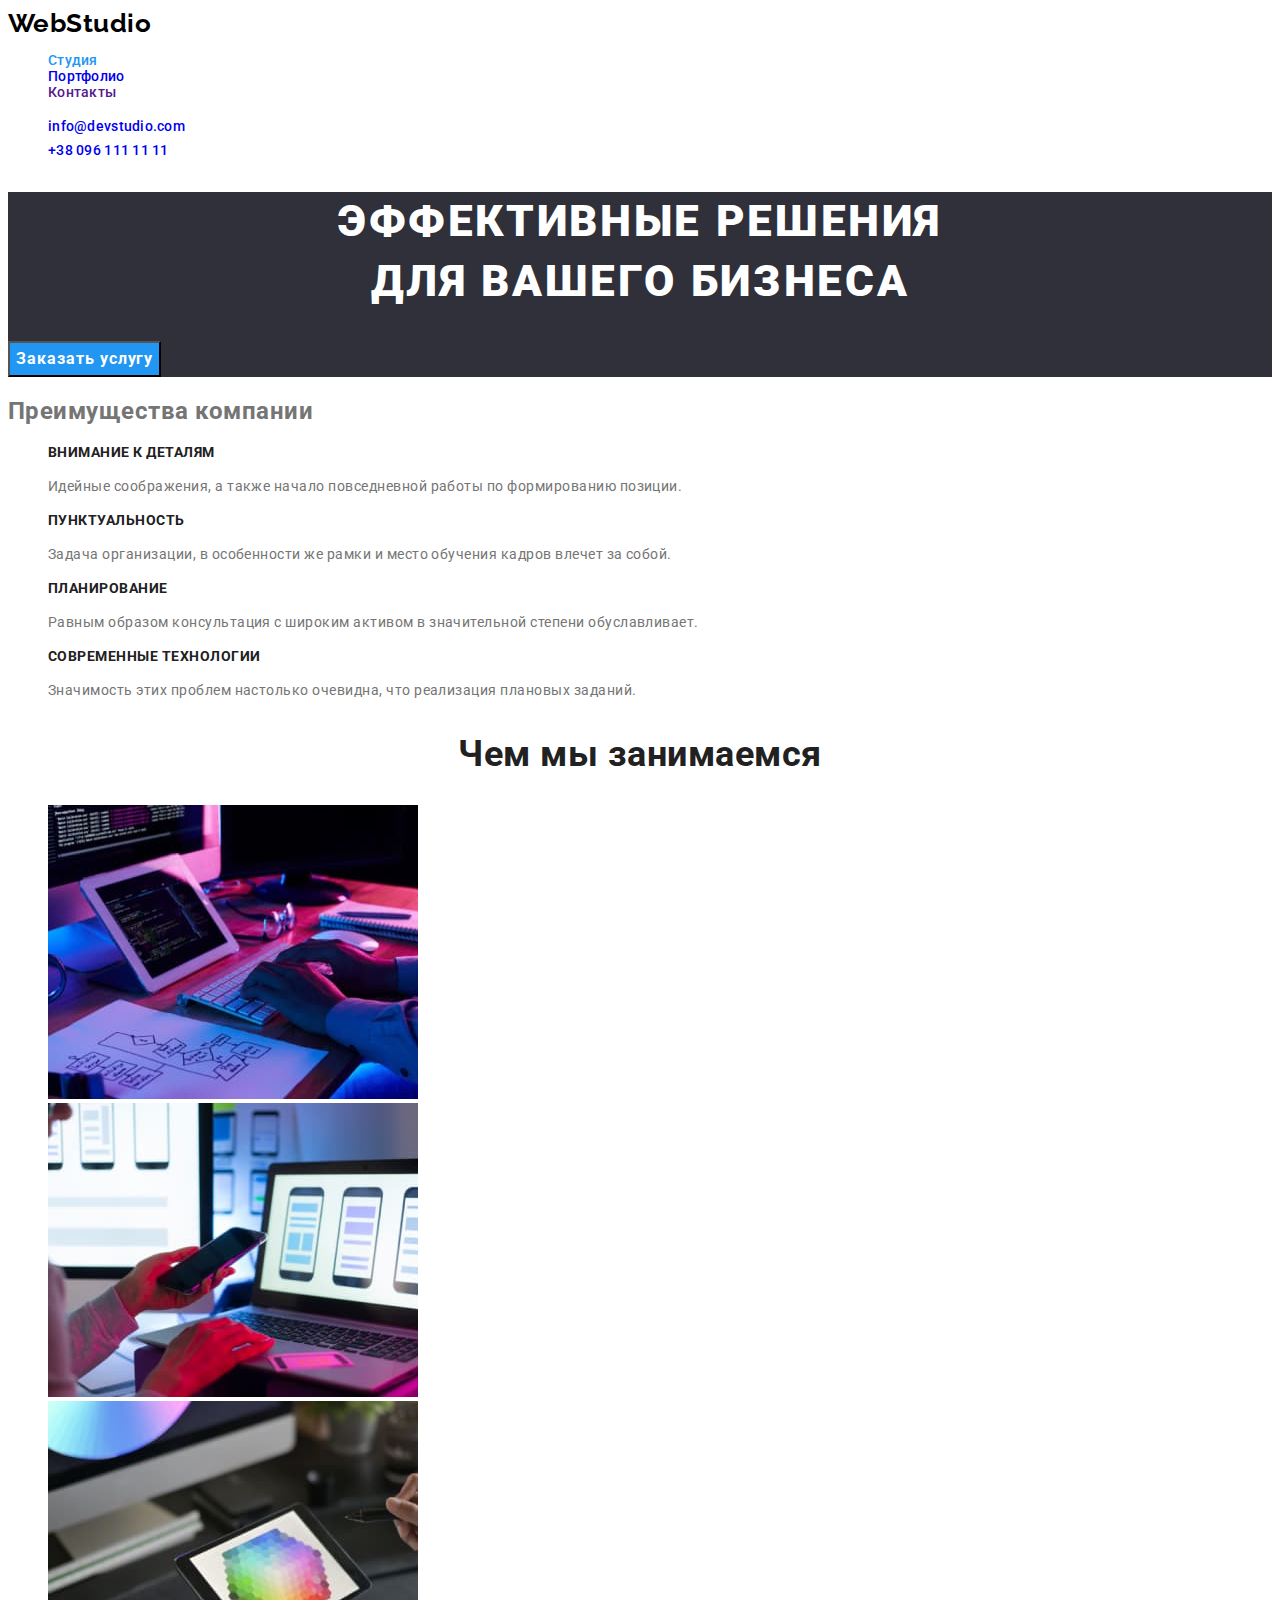
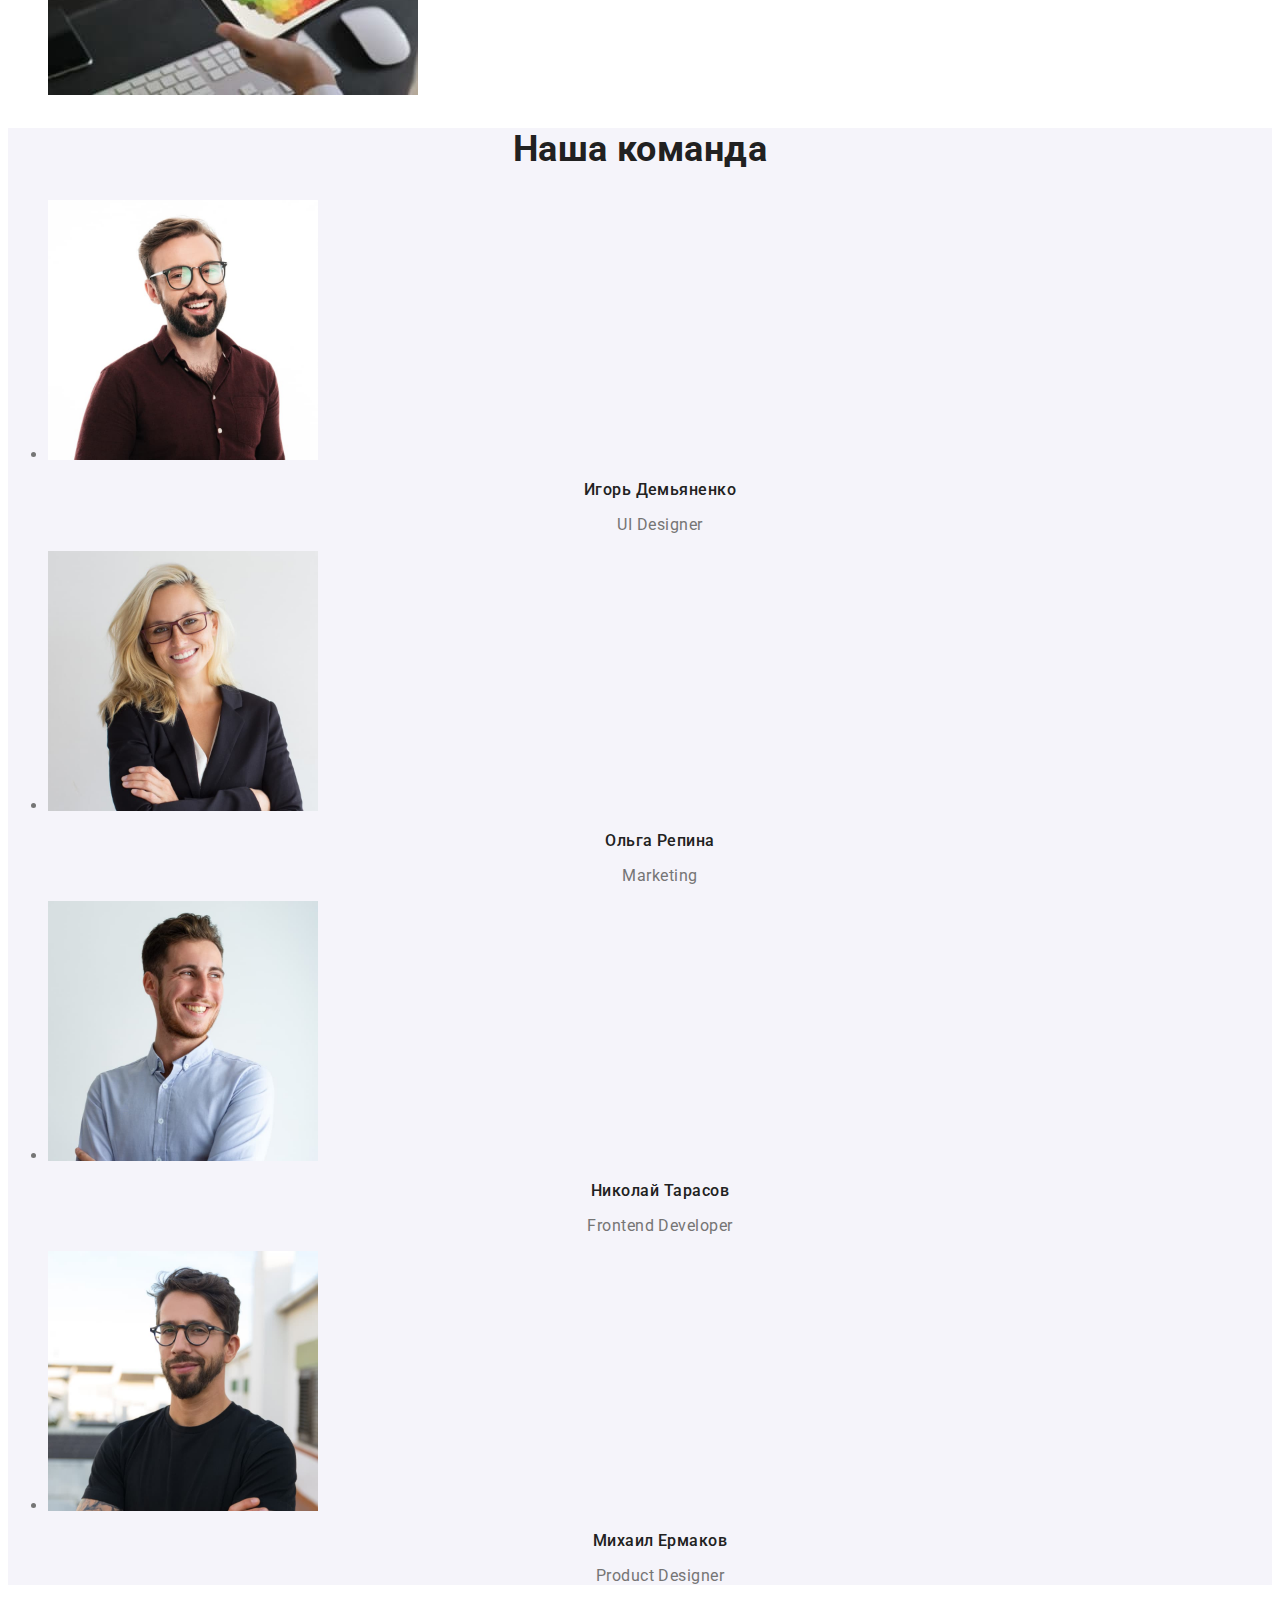
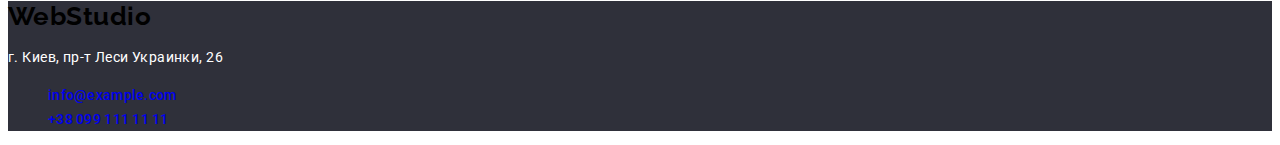
==== commit fe13caa9: "Применяет цвета текста" ====
--- a/index.html
+++ b/index.html
@@ -42,7 +42,7 @@
           Эффективные решения <br />
           для вашего бизнеса
         </h1>
-        <button type="button" class="btn">Заказать услугу</button>
+        <button type="button" class="btn main pointer">Заказать услугу</button>
       </section>
 
       <!--Преимущества компании-->
@@ -96,7 +96,7 @@
       <!--Наша команда-->
       <section class="team">
         <h2 class="section-title">Наша команда</h2>
-        <ul class="team-list list">
+        <ul class="team-list ylist">
           <li>
             <img src="./images/img1.jpg" alt="фото Игорь Демьяненко" width="270" />
             <h3 class="employee-name">Игорь Демьяненко</h3>
@@ -123,15 +123,17 @@
 
     <!--Подвал сайта-->
     <footer class="page-footer">
-      <a href="./index.html" class="logo link"><span class="logo-text">Web</span>Studio</a>
+      <a href="./index.html" class="logo link"
+        ><span class="logo-text">Web</span><span></span>Studio</a
+      >
       <address class="company-addresses">
         <p class="physical-adress">г. Киев, пр-т Леси Украинки, 26</p>
         <ul class="contacts-list list">
           <li>
-            <a href="mailto:info@devstudio.com" class="link">info@devstudio.com</a>
+            <a href="mailto:info@example.com" class="link">info@example.com</a>
           </li>
           <li>
-            <a href="tel:+380961111111" class="link">+38 096 111 11 11</a>
+            <a href="tel:+380991111111" class="link">+38 099 111 11 11</a>
           </li>
         </ul>
       </address>
--- a/css/styles.css
+++ b/css/styles.css
@@ -1,15 +1,18 @@
 :root {
-    --primary-text-color: #757575;
-    --secondary-text-color: #212121;
-    --accent-text-color: #2196F3;
-    --secondary-background-color: #F5F4FA;
-    --accent-background-color: #2F303A;
+    --primary-txt-cl: #757575;
+    --title-txt-cl: #212121;
+    --white-txt-cl: #ffffff;
+    --accent-cl: #2196F3;
+    --primary-bg-cl: #FFFFFF;
+    --secondary-bg-cl: #F5F4FA;
+    --accent-bg-cl: #2F303A;
 }
 
 body {
     font-family: 'Roboto',sans-serif;
-    color: var(--primary-text-color);
-    background-color: #FFFFFF;
+    color: var(--primary-txt-cl);
+    background-color: var(--primary-bg-cl);
+    letter-spacing: 0.03em
 }
 .list {
     list-style: none;
@@ -21,24 +24,20 @@
 .logo {
     color: #000000;
     font-family: 'Raleway';
-    font-style: normal;
     font-weight: 700;
     font-size: 26px;
     line-height: 1.19;
-    letter-spacing: 0.03em;
 }
-.logo-text {
-    color: var(--accent-text-color);
+.logo-text-beginning {
+    color: var(--accent-cl);
     font-family: 'Raleway';
-    font-style: normal;
     font-weight: 700;
     font-size: 26px;
     line-height: 1.19;
-    letter-spacing: 0.03em;
 }
 /* Site nav */
 .site-nav {
-    color: var(--secondary-text-color);
+    color: var(--title-txt-cl);
     font-style: normal;
     font-weight: 500;
     font-size: 14px;
@@ -47,15 +46,13 @@
 }
 .site-nav .link:hover, 
 .site-nav .link:focus {
-    color: var(--accent-text-color);
+    color: var(--accent-cl);
 }
 .site-nav .link.current {
-    color: var(--accent-text-color);
+    color: var(--accent-cl);
 }
 /* Contact */
 .contacts-list {
-    color: var(--primary-text-color);
-    font-style: normal;
     font-weight: 500;
     font-size: 14px;
     line-height: 1.14;
@@ -63,16 +60,15 @@
 }
 .contacts-list .link:hover,
 .contacts-list .link:focus {
-    color: var(--accent-text-color);
+    color: var(--accent-cl);
 }
 
 /* Hero */
 .hero {
-    background-color: var(--accent-background-color);
+    background-color: var(--accent-bg-cl);
 }
 .hero-title {
-    color: #FFFFFF;
-    font-style: normal;
+    color: var(--white-txt-cl);
     font-weight: 900;
     font-size: 44px;
     line-height: 1.36;
@@ -83,83 +79,109 @@
 
 /* Benefits */
 .benefit-title {
-    color: var(--secondary-text-color);
-    font-style: normal;
+    color: var(--title-txt-cl);
     font-weight: 700;
     font-size: 14px;
     line-height: 1.14;
-    letter-spacing: 0.03em;
     text-transform: uppercase;
 }
 .benefit-text {
-    font-style: normal;
-    font-weight: 400;
     font-size: 14px;
     line-height: 1.71;
-    letter-spacing: 0.03em;
 }
 /* skills */
 .section-title {
-    color: var(--secondary-text-color);
-    font-style: normal;
+    color: var(--title-txt-cl);
     font-weight: 700;
     font-size: 36px;
     line-height: 1.17;
     text-align: center;
-    letter-spacing: 0.03em;
 }
 
 /* team */
 .team {
-    background-color: var(--secondary-background-color);
+    background-color: var(--secondary-bg-cl);
 }
 .employee-name {
-    color: var(--secondary-text-color);
-    font-style: normal;
+    color: var(--title-txt-cl);
     font-weight: 500;
     font-size: 16px;
     line-height: 1.19;
     text-align: center;
-    letter-spacing: 0.03em;
 }
 .position {
-    font-style: normal;
-    font-weight: 400;
     font-size: 16px;
     line-height: 1.19;
     text-align: center;
-    letter-spacing: 0.03em;
 }
 
 /* Footer */
-.company-addresses {
-    background-color: var(--accent-background-color);
+.page-footer {
+    background-color: var(--accent-bg-cl);
+}
+.logo-text-end {
+    color: var(--white-txt-cl)
 }
 .physical-adress {
-    color: #FFFFFF;
+    color: var(--white-txt-cl);
     font-style: normal;
-    font-weight: 400;
     font-size: 14px;
     line-height: 1.71;
     letter-spacing: 0.03em;
 }
 .contacts-list {
+    font-style: normal;
     color: rgba(255, 255, 255, 0.6);
-    font-style: normal;
-    font-weight: 400;
     font-size: 14px;
     line-height: 1.71;
-    letter-spacing: 0.03em;
 }
 .contacts-list .link:focus,
 .contacts-list .link:hover {
-    color: var(--accent-text-color);
+    color: var(--accent-cl);
 }
-
 
 /* Button */
 
-.btn {
-    color: white;
-    background-color: var(--accent-text-color);
+.btn.main{
+    color: var(--white-txt-cl);
+    background-color: var(--accent-cl);
+    font-family: inherit;
+    font-weight: 700;
+    font-size: 16px;
+    line-height: 1.88;
+    display: flex;
+    align-items: center;
+    text-align: center;
+    letter-spacing: 0.06em;
 }
+.btn.filter {
+    color: var(--title-txt-cl);
+    background-color: var(--secondary-bg-cl);
+    font-family: inherit;
+    font-weight: 500;
+    font-size: 16px;
+    line-height: 1.63;
+    text-align: center;
+}
+.btn:hover,
+.btn:focus {
+    color: var(--white-txt-cl);
+    background-color: var(--accent-cl);
+}
+.pointer {
+    cursor: pointer;
+}
+/* Portfolio */
+/* main */
+.activities-example-title {
+    color: var(--title-txt-cl);
+    font-weight: 700;
+    font-size: 18px;
+    line-height: 2;
+    letter-spacing: 0.06em;
+}
+
+.activities-example-txt {
+    font-size: 16px;
+    line-height: 1.88;
+}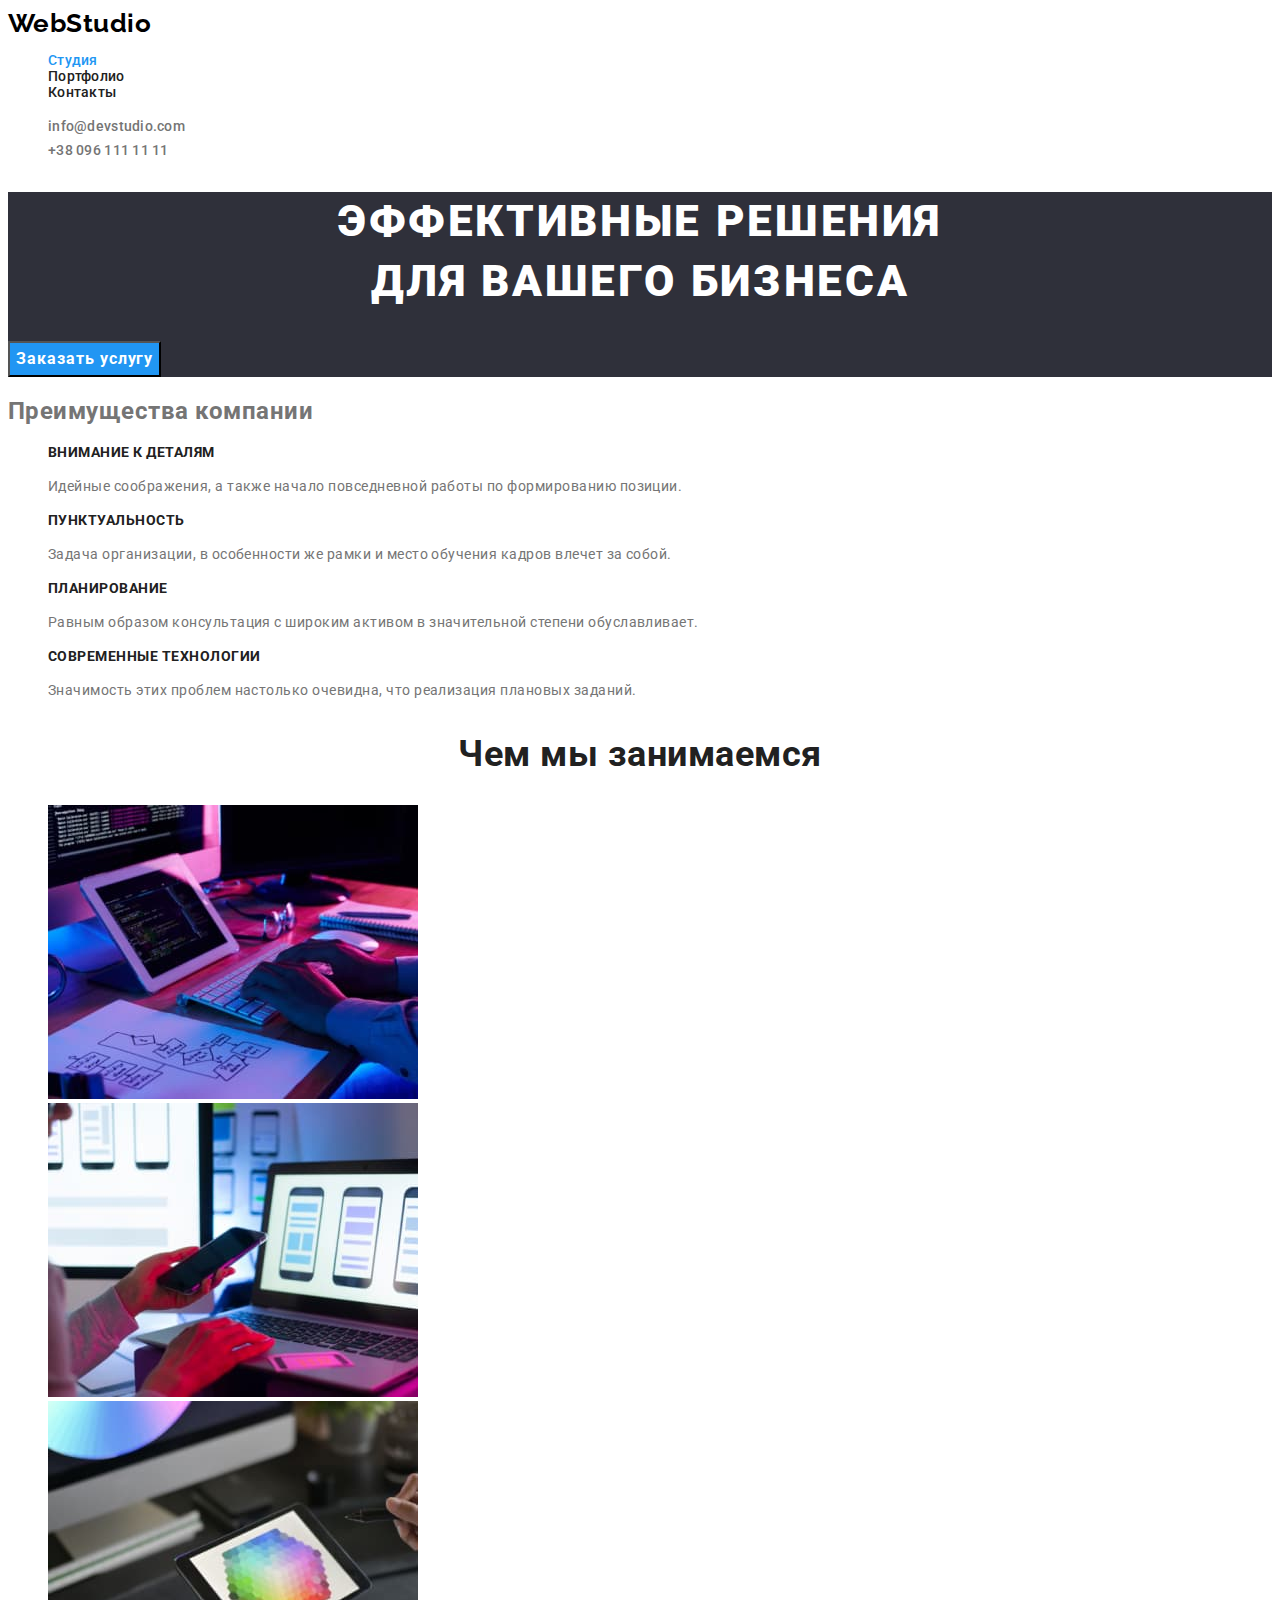
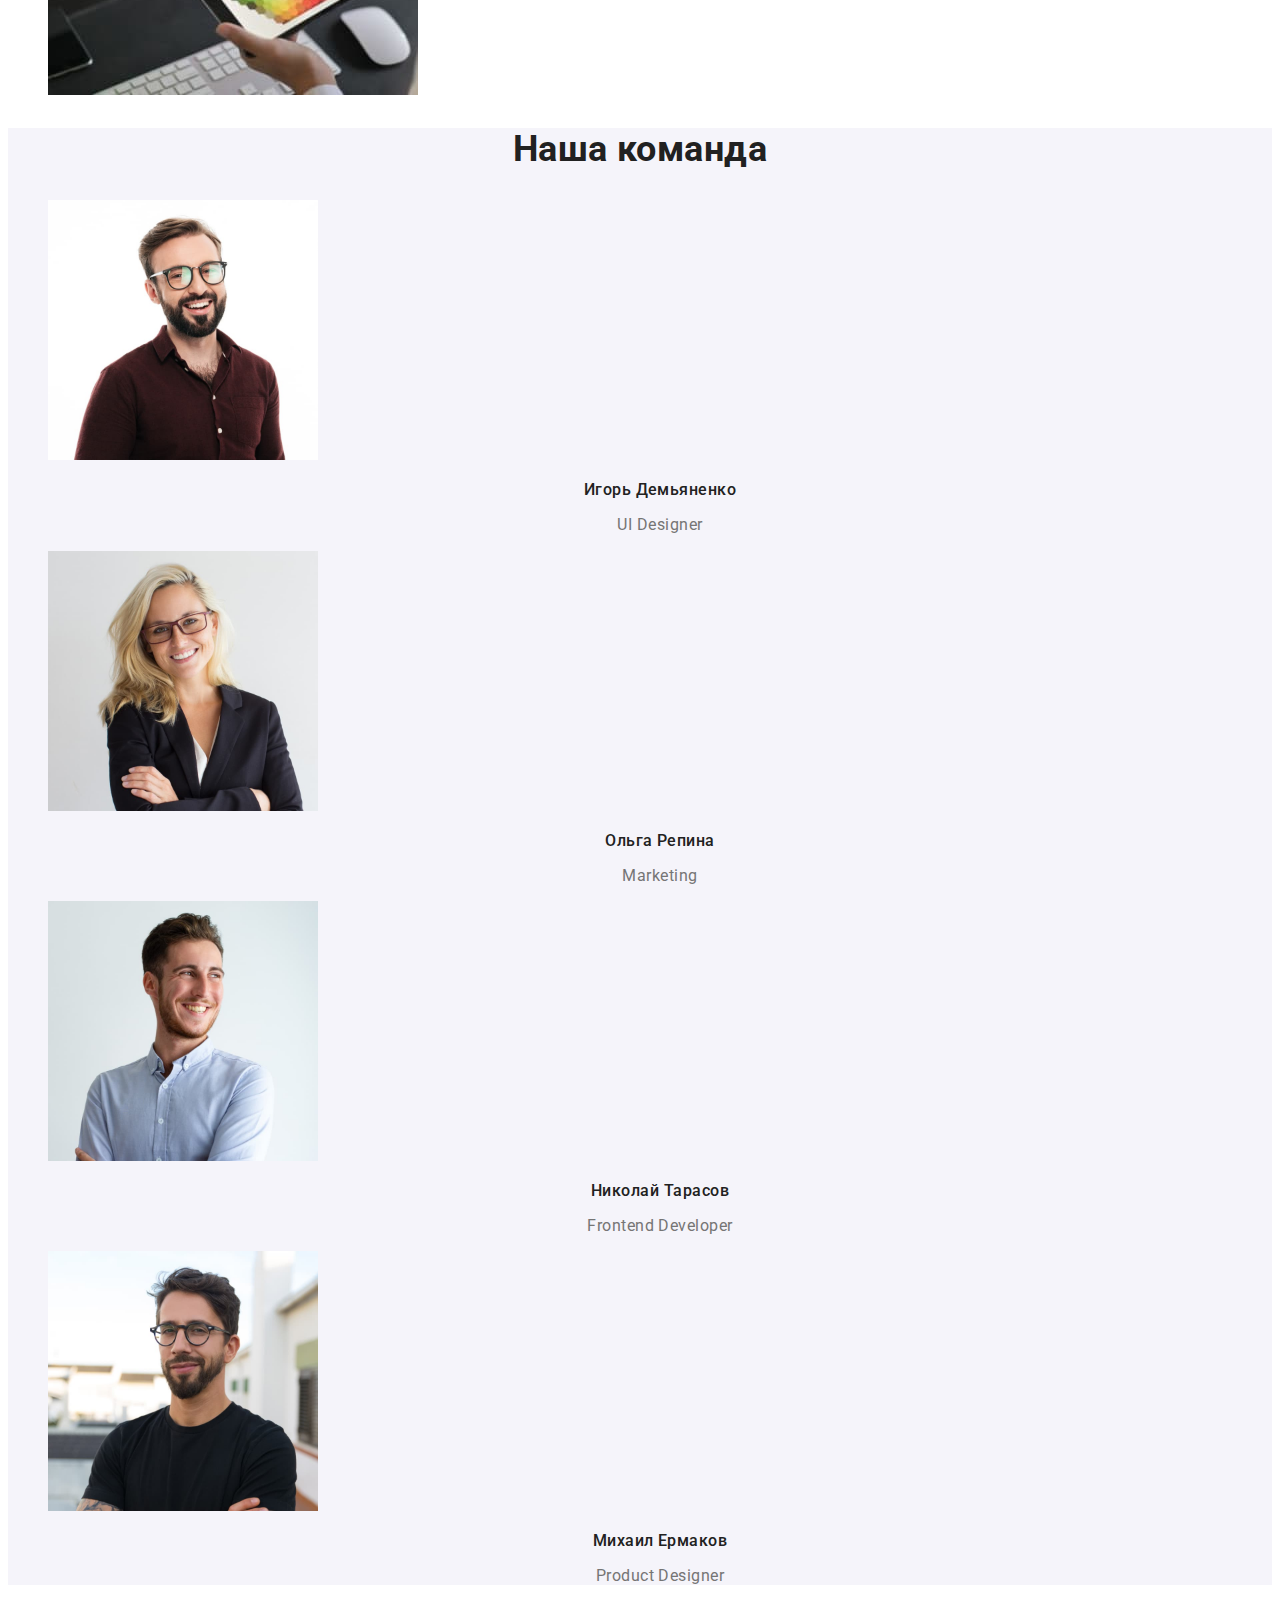
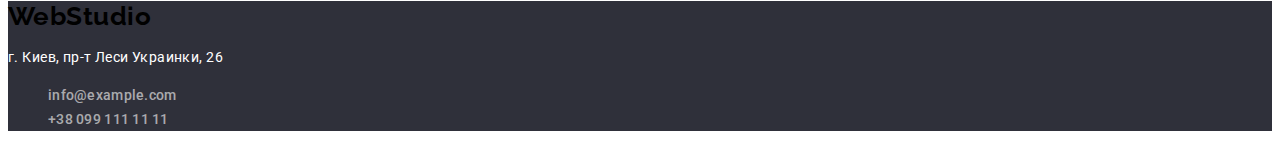
==== commit 9b0f3037: "Добавляет особый цвет линкам" ====
--- a/index.html
+++ b/index.html
@@ -96,7 +96,7 @@
       <!--Наша команда-->
       <section class="team">
         <h2 class="section-title">Наша команда</h2>
-        <ul class="team-list ylist">
+        <ul class="team-list list">
           <li>
             <img src="./images/img1.jpg" alt="фото Игорь Демьяненко" width="270" />
             <h3 class="employee-name">Игорь Демьяненко</h3>
--- a/css/styles.css
+++ b/css/styles.css
@@ -19,6 +19,10 @@
 }
 .link {
     text-decoration: none;
+    color: currentColor;
+}
+.contacts-list .link {
+    color: var(--primary-txt-cl);
 }
 /* Page header */
 .logo {
@@ -139,6 +143,9 @@
 .contacts-list .link:hover {
     color: var(--accent-cl);
 }
+.company-addresses .link {
+    color: rgba(255, 255, 255, 0.6);
+}
 
 /* Button */
 
@@ -173,7 +180,7 @@
 }
 /* Portfolio */
 /* main */
-.activities-example-title {
+.activities-example-title { 
     color: var(--title-txt-cl);
     font-weight: 700;
     font-size: 18px;
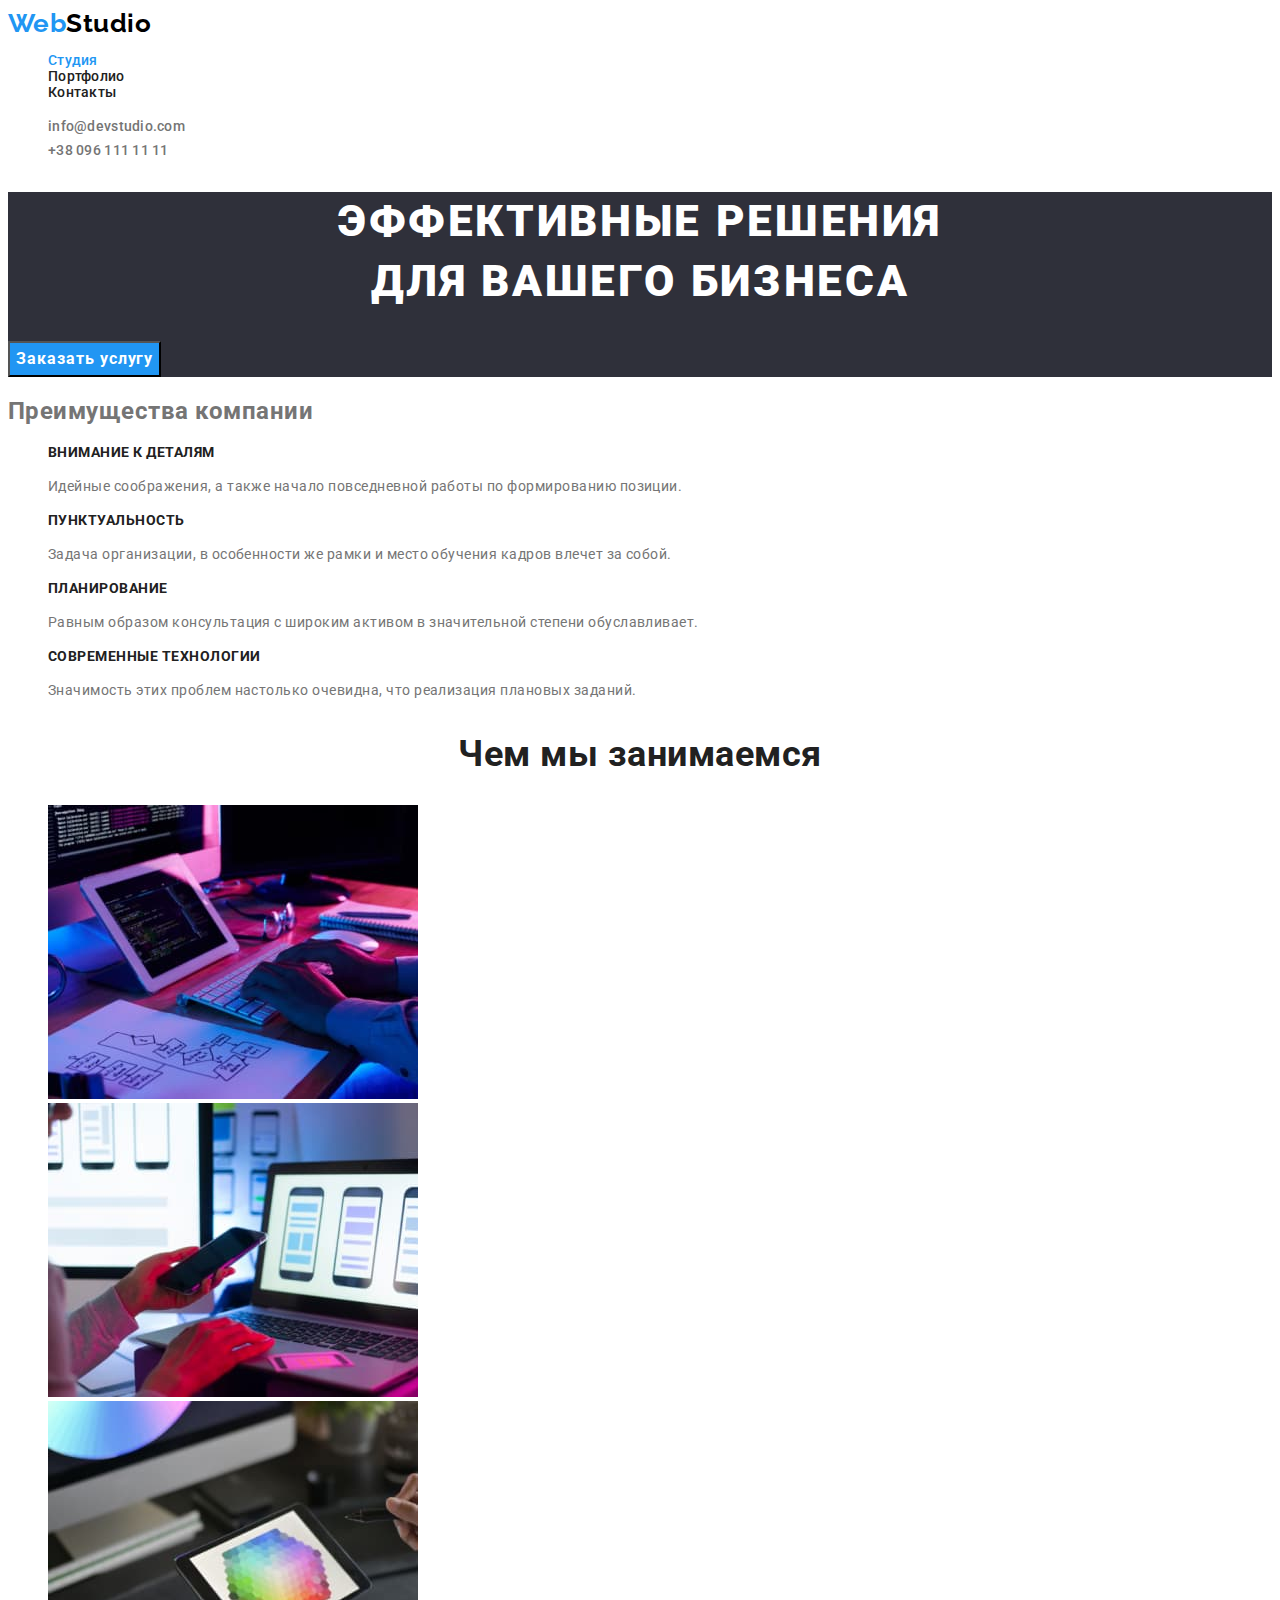
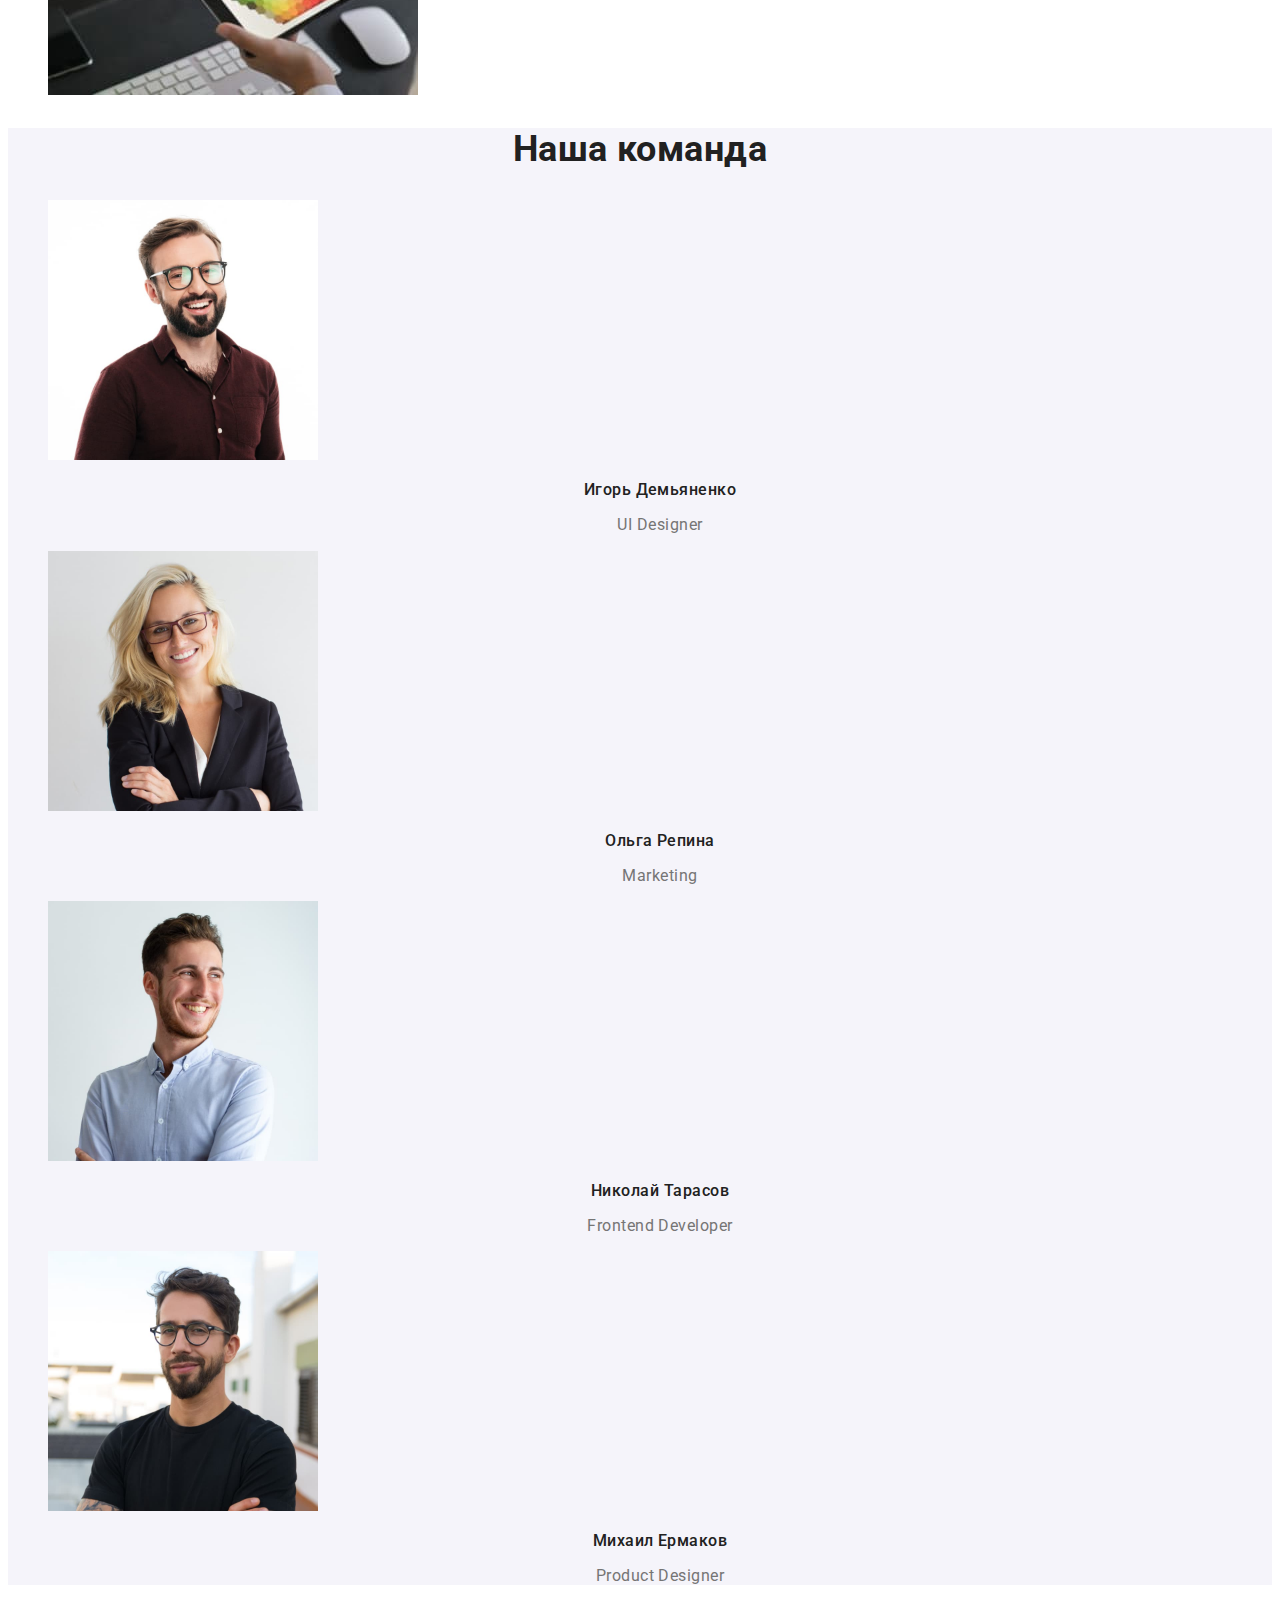
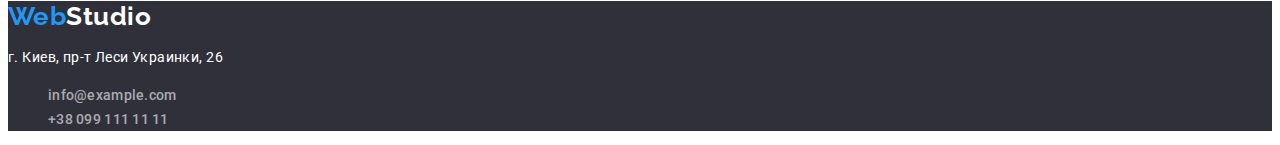
==== commit 09f63901: "Исправляет ошибку в логотипе" ====
--- a/index.html
+++ b/index.html
@@ -17,7 +17,9 @@
     <!--Шапка сайта-->
     <header class="page-header">
       <nav>
-        <a href="./index.html" class="logo link"><span class="logo-text">Web</span>Studio</a>
+        <a href="./index.html" class="logo link"
+          ><span class="logo-text-beginning">Web</span>Studio</a
+        >
         <ul class="site-nav list">
           <li><a href="./index.html" class="link current">Студия</a></li>
           <li><a href="./portfolio.html" class="link">Портфолио</a></li>
@@ -124,7 +126,7 @@
     <!--Подвал сайта-->
     <footer class="page-footer">
       <a href="./index.html" class="logo link"
-        ><span class="logo-text">Web</span><span></span>Studio</a
+        ><span class="logo-text-beginning">Web</span><span class="logo-text-end">Studio</span></a
       >
       <address class="company-addresses">
         <p class="physical-adress">г. Киев, пр-т Леси Украинки, 26</p>
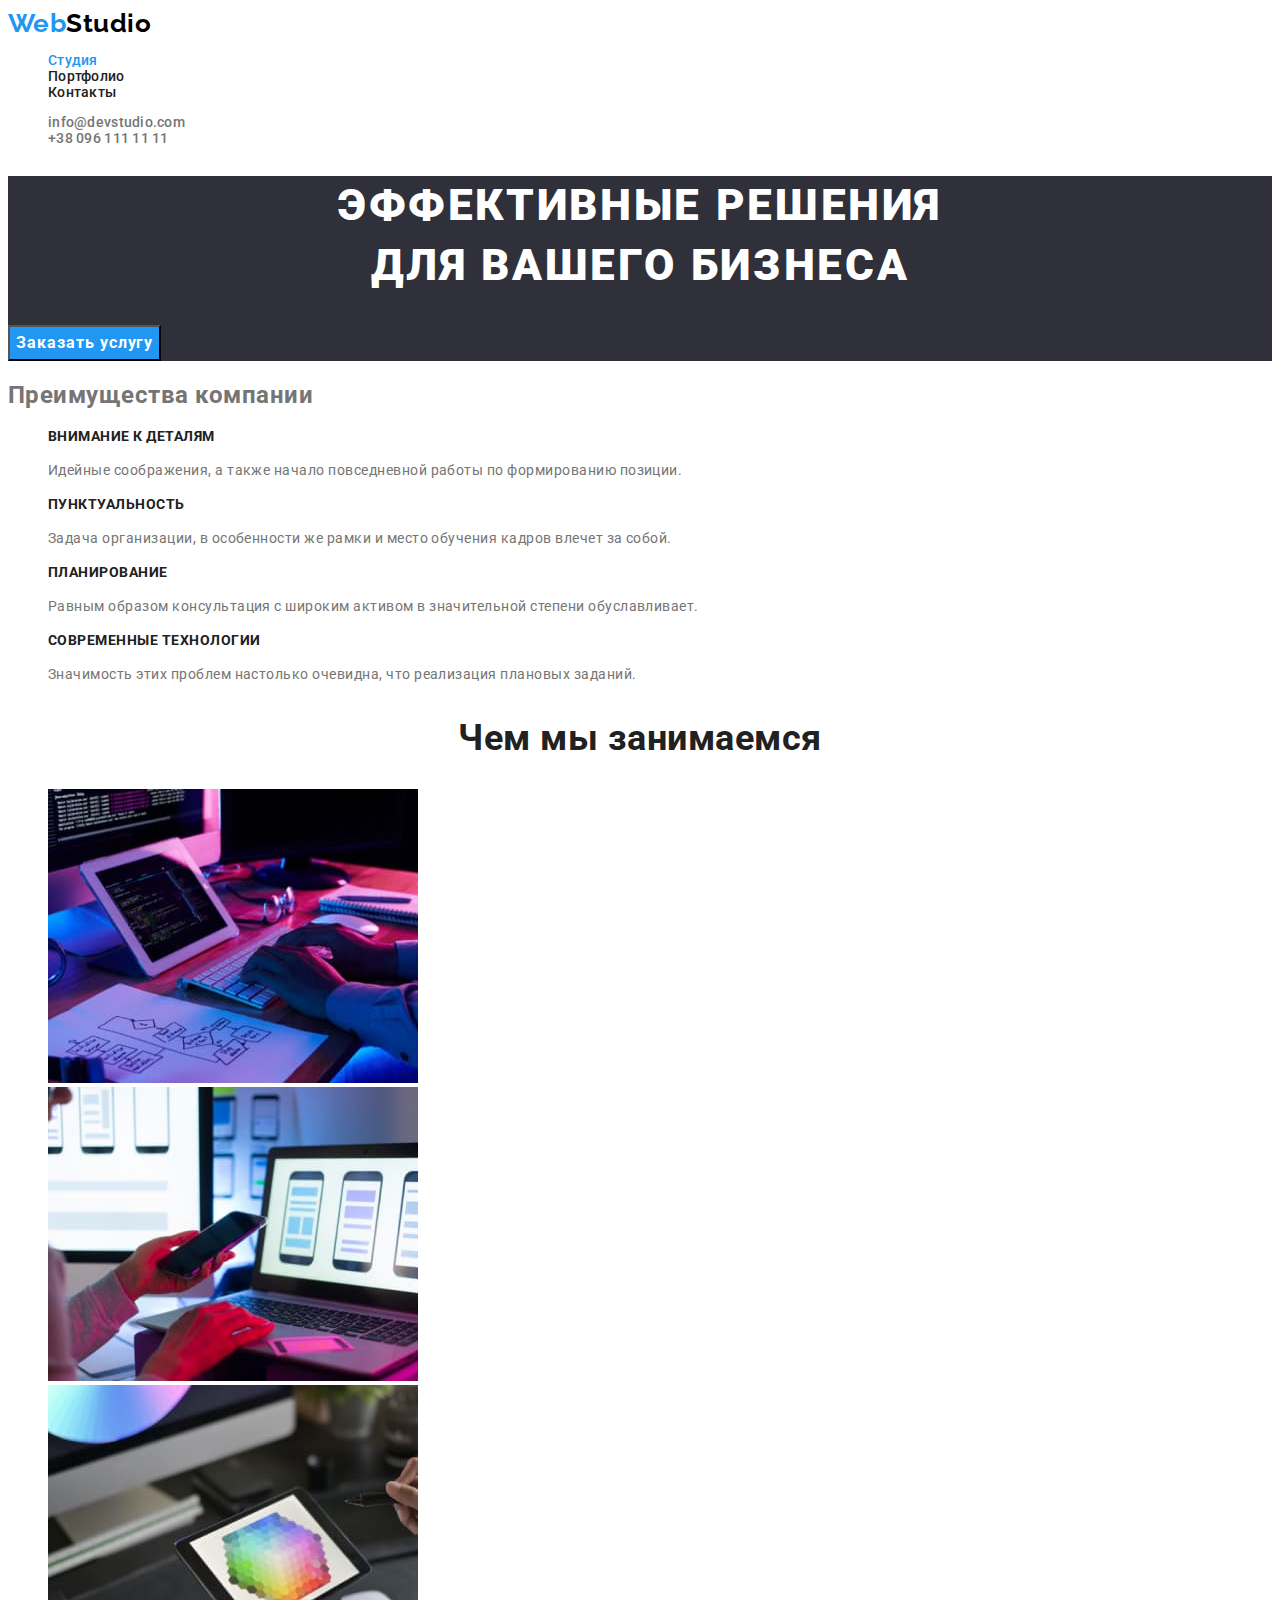
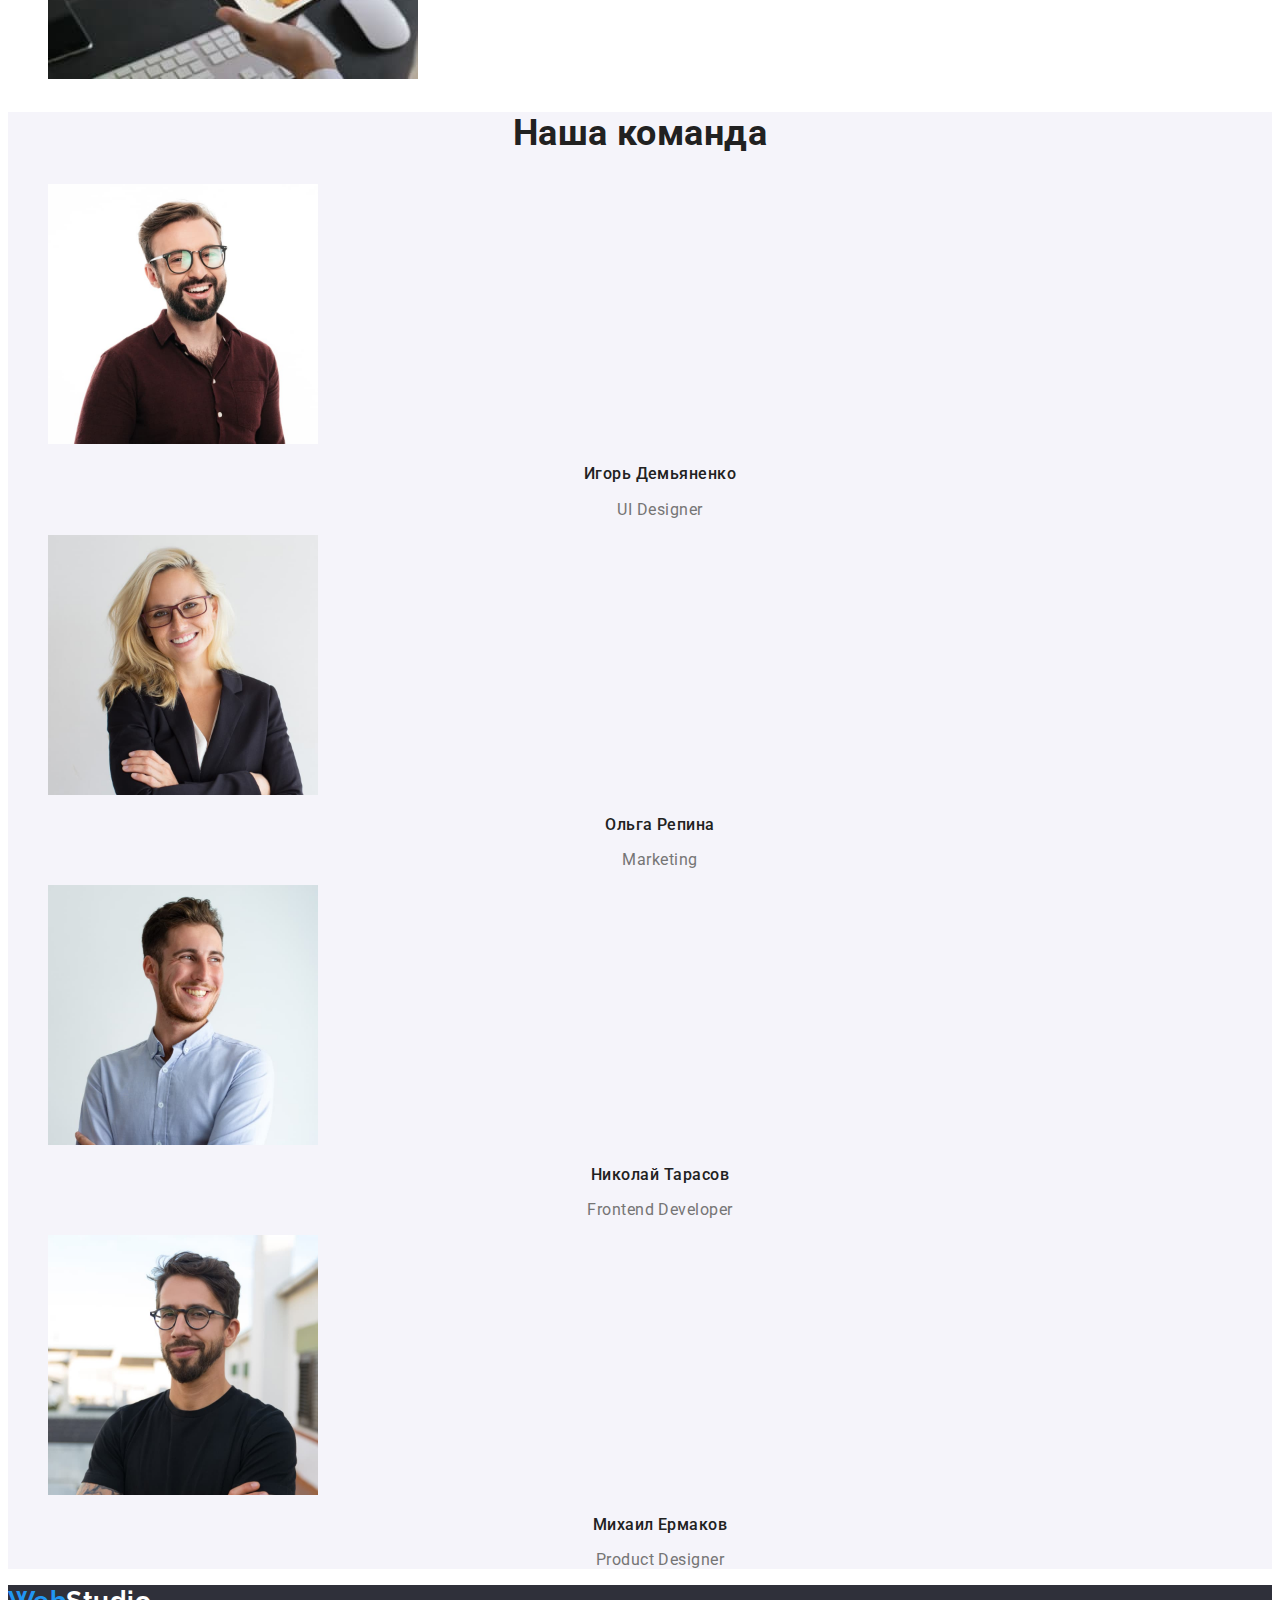
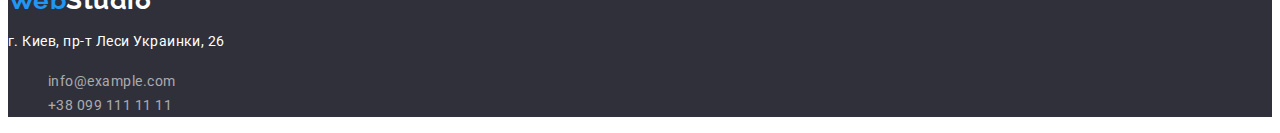
==== commit d44a3a19: "Исправляет ссылки в футере и хедере" ====
--- a/index.html
+++ b/index.html
@@ -26,7 +26,7 @@
           <li><a href="" class="link">Контакты</a></li>
         </ul>
       </nav>
-      <ul class="contacts-list list">
+      <ul class="contacts-list-header list">
         <li>
           <a href="mailto:info@devstudio.com" class="link">info@devstudio.com</a>
         </li>
@@ -51,7 +51,7 @@
       <section class="benefits">
         <!--Репета научит прятать этот заголовок в сss-->
         <h2 class="benefits-title">Преимущества компании</h2>
-        <ul class="benefits-list list">
+        <ul class="list">
           <li>
             <h3 class="benefit-title">Внимание к деталям</h3>
             <p class="benefit-text">
@@ -130,12 +130,12 @@
       >
       <address class="company-addresses">
         <p class="physical-adress">г. Киев, пр-т Леси Украинки, 26</p>
-        <ul class="contacts-list list">
+        <ul class="contacts-list-footer list">
           <li>
-            <a href="mailto:info@example.com" class="link">info@example.com</a>
+            <a href="mailto:info@example.com" class="link-footer">info@example.com</a>
           </li>
           <li>
-            <a href="tel:+380991111111" class="link">+38 099 111 11 11</a>
+            <a href="tel:+380991111111" class="link-footer">+38 099 111 11 11</a>
           </li>
         </ul>
       </address>
--- a/css/styles.css
+++ b/css/styles.css
@@ -21,9 +21,7 @@
     text-decoration: none;
     color: currentColor;
 }
-.contacts-list .link {
-    color: var(--primary-txt-cl);
-}
+
 /* Page header */
 .logo {
     color: #000000;
@@ -39,10 +37,12 @@
     font-size: 26px;
     line-height: 1.19;
 }
+.logo-text-end {
+    color: var(--white-txt-cl)
+}
 /* Site nav */
 .site-nav {
     color: var(--title-txt-cl);
-    font-style: normal;
     font-weight: 500;
     font-size: 14px;
     line-height: 1.14;
@@ -56,14 +56,15 @@
     color: var(--accent-cl);
 }
 /* Contact */
-.contacts-list {
+.contacts-list-header {
     font-weight: 500;
     font-size: 14px;
     line-height: 1.14;
     letter-spacing: 0.02em;
+    color: var(--primary-txt-cl);
 }
-.contacts-list .link:hover,
-.contacts-list .link:focus {
+.contacts-list-header .link:hover,
+.contacts-list-header .link:focus {
     color: var(--accent-cl);
 }
 
@@ -123,29 +124,24 @@
 .page-footer {
     background-color: var(--accent-bg-cl);
 }
-.logo-text-end {
-    color: var(--white-txt-cl)
-}
 .physical-adress {
     color: var(--white-txt-cl);
     font-style: normal;
     font-size: 14px;
     line-height: 1.71;
-    letter-spacing: 0.03em;
 }
-.contacts-list {
+.link-footer {
+    text-decoration: none;
     font-style: normal;
     color: rgba(255, 255, 255, 0.6);
     font-size: 14px;
     line-height: 1.71;
 }
-.contacts-list .link:focus,
-.contacts-list .link:hover {
+.link-footer:hover,
+.link-footer:focus {
     color: var(--accent-cl);
 }
-.company-addresses .link {
-    color: rgba(255, 255, 255, 0.6);
-}
+
 
 /* Button */
 
